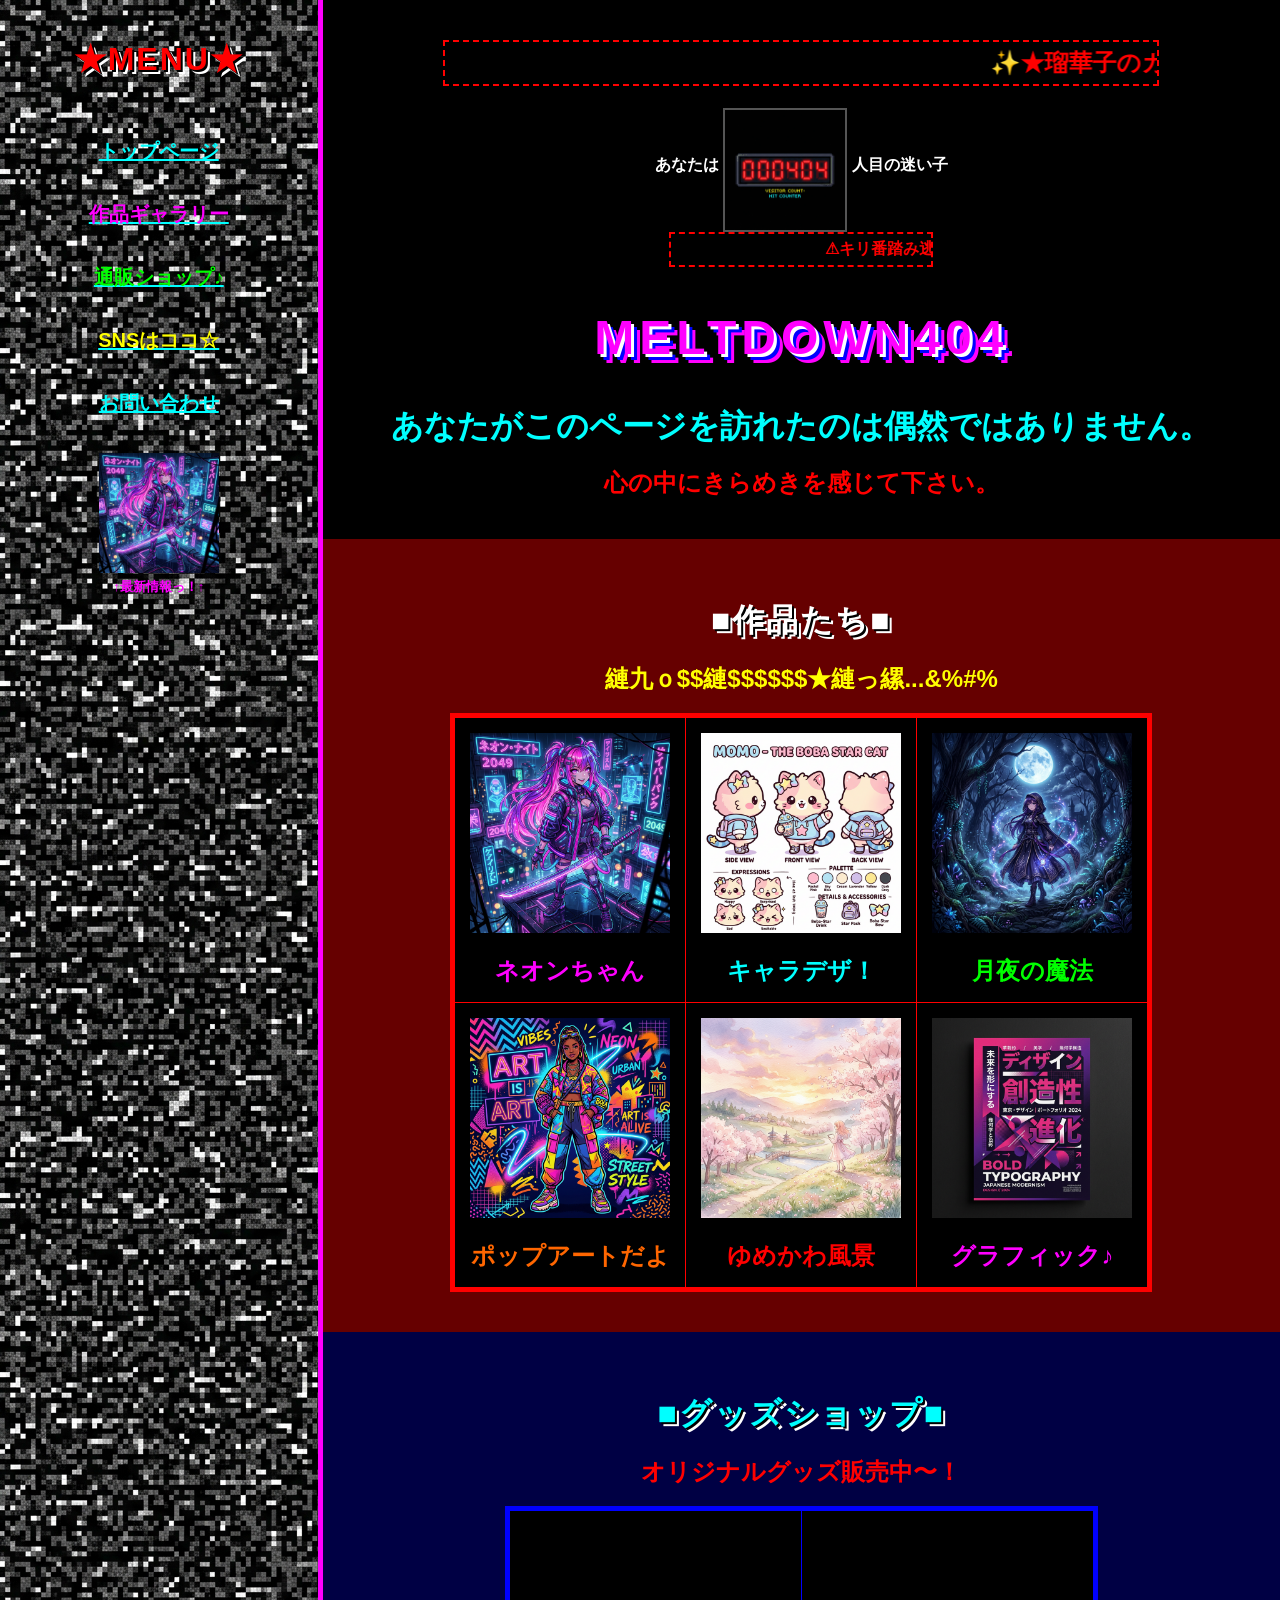
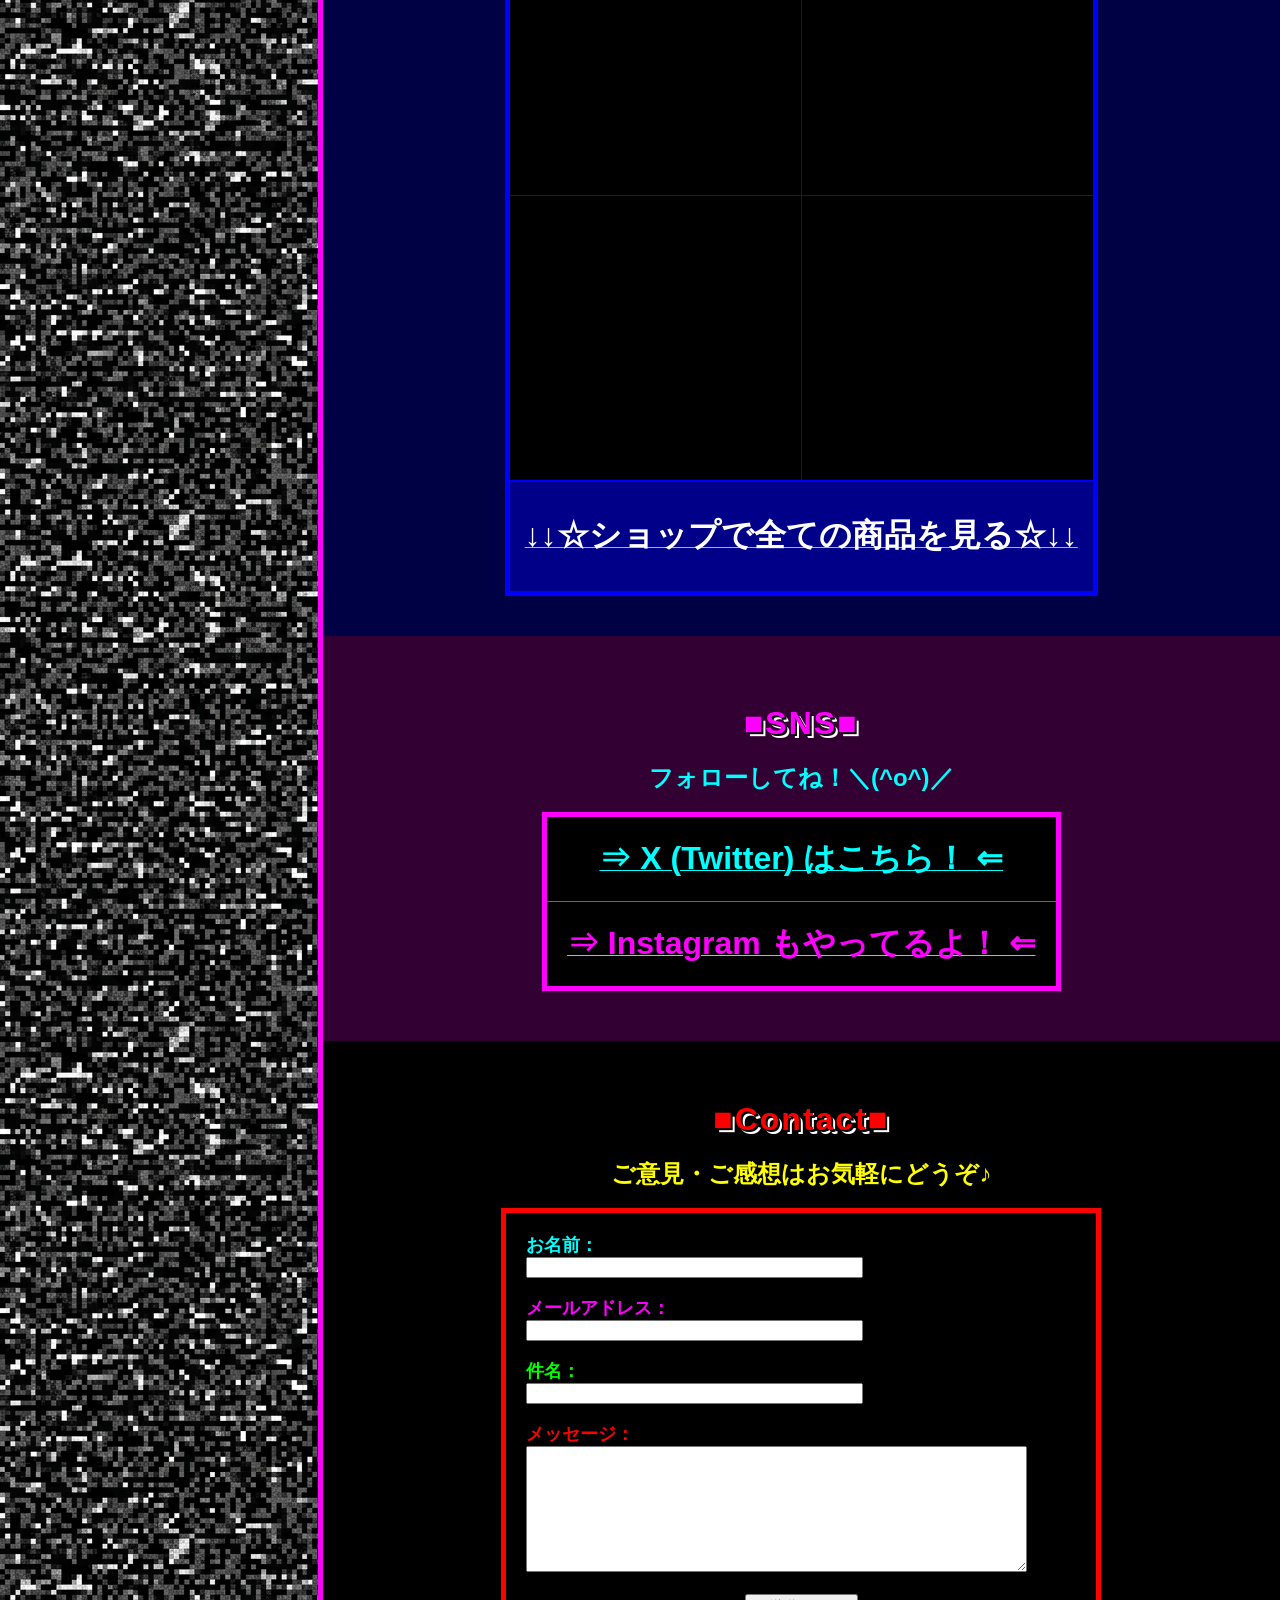
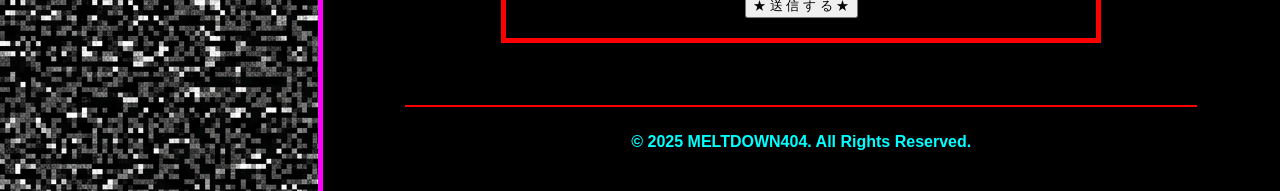
==== index.html @ 91d260fd "Redesign website to 90s retro Lomando style" ====
<!DOCTYPE html>
<html lang="ja">

<head>
    <title>☆MELTDOWN404☆</title>
    <meta charset="UTF-8">
    <link rel="stylesheet" href="styles.css">
</head>
<!-- Basic retro parameters -->

<body text="#ffffff" link="#00ffff" vlink="#ff00ff" alink="#ff0000" bgcolor="#000000">

    <!-- Entire Page Layout Using Table to simulate Frames -->
    <table width="100%" border="0" cellspacing="0" cellpadding="0" style="min-height: 100vh;">
        <tr>
            <!-- ======================= -->
            <!-- LEFT SIDEBAR (MENU) -->
            <!-- ======================= -->
            <td width="25%" valign="top" class="menu-col" align="center" bgcolor="#000000">
                <br>
                <h2>
                    <font color="#ff0000" class="wordart">★MENU★</font>
                </h2>
                <br><br>

                <a href="#top" class="menu-link">
                    <font color="#00ffff">トップページ</font>
                </a><br><br><br>
                <a href="#gallery" class="menu-link">
                    <font color="#ff00ff">作品ギャラリー</font>
                </a><br><br><br>
                <a href="#shop" class="menu-link">
                    <font color="#00ff00">通販ショップ♪</font>
                </a><br><br><br>
                <a href="#sns" class="menu-link">
                    <font color="#ffff00">SNSはココ☆</font>
                </a><br><br><br>
                <a href="#contact" class="menu-link">
                    <font color="#00ffff">お問い合わせ</font>
                </a><br><br><br>

                <img src="images/illust1.png" width="120" alt="Meltdown Profile"><br>
                <font size="2" color="#ff00ff"><b>↑最新情報っ！↑</b></font>
            </td>

            <!-- ======================= -->
            <!-- RIGHT CONTENT AREA -->
            <!-- ======================= -->
            <td width="75%" valign="top" bgcolor="#000000">

                <a name="top"></a>
                <!-- HERO / TOP BLOCK - Dark -->
                <table width="100%" border="0" cellspacing="0" cellpadding="40" bgcolor="#000000">
                    <tr>
                        <td align="center">
                            <marquee width="80%" scrollamount="8">
                                <font size="5" color="#ff0000"><b>✨★瑠華子のカラフルファンシー空間へようこそ〜！ゆっくりしていってねっ♪★✨</b>
                                </font>
                            </marquee>
                            <br><br>
                            <font size="3" color="#ffffff"><b>あなたは</b></font>
                            <img src="images/counter.png" width="120" alt="Hit Counter" align="middle" style="border: 2px solid #555;">
                            <font size="3" color="#ffffff"><b>人目の迷い子</b></font><br>
                            <marquee scrollamount="5" width="250" bgcolor="#000000"><font size="3" color="#ff0000"><b>⚠キリ番踏み逃げ厳禁⚠</b></font></marquee>
                            <br><br>
                            <h1>
                                <font class="wordart-title" color="#ff00ff">MELTDOWN404</font>
                            </h1>
                            <br>
                            <font size="6" color="#00ffff"><b>あなたがこのページを訪れたのは偶然ではありません。</b></font><br><br>
                            <font size="5" color="#ff0000"><b>心の中にきらめきを感じて下さい。</b></font><br>
                        </td>
                    </tr>
                </table>

                <a name="gallery"></a>
                <!-- GALLERY BLOCK - Dark Red -->
                <table width="100%" border="0" cellspacing="0" cellpadding="40" bgcolor="#660000">
                    <tr>
                        <td align="center">
                            <h2>
                                <font class="wordart" color="#ffffff">■作品たち■</font>
                            </h2>
                            <font color="#ffff00" size="5"><b>縺九ｏ$$縺$$$$$$★縺っ縲...&%#%</b></font><br><br>

                            <table border="5" bordercolor="#ff0000" cellpadding="15" cellspacing="0" bgcolor="#000000">
                                <tr>
                                    <td align="center"><img src="images/illust1.png" width="200"
                                            alt="Neon Character"><br><br>
                                        <font color="#ff00ff" size="5"><b>ネオンちゃん</b></font>
                                    </td>
                                    <td align="center"><img src="images/illust2.png" width="200"
                                            alt="Character Design"><br><br>
                                        <font color="#00ffff" size="5"><b>キャラデザ！</b></font>
                                    </td>
                                    <td align="center"><img src="images/illust3.png" width="200"
                                            alt="Moonlit Fantasy"><br><br>
                                        <font color="#00ff00" size="5"><b>月夜の魔法</b></font>
                                    </td>
                                </tr>
                                <tr>
                                    <td align="center"><img src="images/illust4.png" width="200"
                                            alt="Pop Art Design"><br><br>
                                        <font color="#ff6600" size="5"><b>ポップアートだよ</b></font>
                                    </td>
                                    <td align="center"><img src="images/illust5.png" width="200"
                                            alt="Dreamy Landscape"><br><br>
                                        <font color="#ff0000" size="5"><b>ゆめかわ風景</b></font>
                                    </td>
                                    <td align="center"><img src="images/illust6.png" width="200"
                                            alt="Graphic Design"><br><br>
                                        <font color="#ff00ff" size="5"><b>グラフィック♪</b></font>
                                    </td>
                                </tr>
                            </table>
                        </td>
                    </tr>
                </table>

                <a name="shop"></a>
                <!-- SHOP BLOCK - Dark Blue -->
                <table width="100%" border="0" cellspacing="0" cellpadding="40" bgcolor="#000044">
                    <tr>
                        <td align="center">
                            <h2>
                                <font class="wordart" color="#00ffff">■グッズショップ■</font>
                            </h2>
                            <font color="#ff0000" size="5"><b>オリジナルグッズ販売中〜！</b></font><br><br>

                            <table border="5" bordercolor="#0000ff" cellpadding="15" cellspacing="0" bgcolor="#000000">
                                <tr>
                                    <td><iframe frameborder="0" height="250" width="250"
                                            src="https://meltdownchan.base.shop/items/135919585/widget/small"></iframe>
                                    </td>
                                    <td><iframe frameborder="0" height="250" width="250"
                                            src="https://meltdownchan.base.shop/items/135809626/widget/small"></iframe>
                                    </td>
                                </tr>
                                <tr>
                                    <td><iframe frameborder="0" height="250" width="250"
                                            src="https://meltdownchan.base.shop/items/128814641/widget/small"></iframe>
                                    </td>
                                    <td><iframe frameborder="0" height="250" width="250"
                                            src="https://meltdownchan.base.shop/items/128817092/widget/small"></iframe>
                                    </td>
                                </tr>
                                <tr>
                                    <td colspan="2" align="center" bgcolor="#000088"><br><a
                                            href="https://meltdownchan.base.shop/" target="_blank">
                                            <font size="6" color="#ffffff"><b>↓↓☆ショップで全ての商品を見る☆↓↓</b></font>
                                        </a><br><br></td>
                                </tr>
                            </table>
                        </td>
                    </tr>
                </table>

                <a name="sns"></a>
                <!-- SNS BLOCK - Dark Purple -->
                <table width="100%" border="0" cellspacing="0" cellpadding="50" bgcolor="#330033">
                    <tr>
                        <td align="center">
                            <h2>
                                <font class="wordart" color="#ff00ff">■SNS■</font>
                            </h2>
                            <font color="#00ffff" size="5"><b>フォローしてね！＼(^o^)／</b></font><br><br>
                            <table border="5" bordercolor="#ff00ff" cellpadding="20" cellspacing="0" bgcolor="#000000">
                                <tr>
                                    <td align="center">
                                        <a href="https://x.com/si_si_si_4444" target="_blank">
                                            <font size="6" color="#00ffff"><b>⇒ X (Twitter) はこちら！ ⇐</b></font>
                                        </a>
                                    </td>
                                </tr>
                                <tr>
                                    <td align="center">
                                        <a href="https://www.instagram.com/meltdown_404?igsh=ZHgybmJ6dm00cTVt&utm_source=qr"
                                            target="_blank">
                                            <font size="6" color="#ff00ff"><b>⇒ Instagram もやってるよ！ ⇐</b></font>
                                        </a>
                                    </td>
                                </tr>
                            </table>
                        </td>
                    </tr>
                </table>

                <a name="contact"></a>
                <!-- CONTACT BLOCK - Black -->
                <table width="100%" border="0" cellspacing="0" cellpadding="40" bgcolor="#000000">
                    <tr>
                        <td align="center">
                            <h2>
                                <font class="wordart" color="#ff0000">■Contact■</font>
                            </h2>
                            <font color="#ffff00" size="5"><b>ご意見・ご感想はお気軽にどうぞ♪</b></font><br><br>

                            <table border="5" bordercolor="#ff0000" cellpadding="20" cellspacing="0" bgcolor="#000000"
                                width="600">
                                <tr>
                                    <td align="left">
                                        <form action="https://formsubmit.co/sijimi19990411@gmail.com" method="POST">
                                            <input type="hidden" name="_subject" value="【ポートフォリオサイト】お問い合わせ">
                                            <input type="hidden" name="_captcha" value="true">
                                            <font color="#00ffff" size="4"><b>お名前：</b></font><br><input type="text"
                                                name="name" size="40" required><br><br>
                                            <font color="#ff00ff" size="4"><b>メールアドレス：</b></font><br><input type="email"
                                                name="email" size="40" required><br><br>
                                            <font color="#00ff00" size="4"><b>件名：</b></font><br><input type="text"
                                                name="subject" size="40"><br><br>
                                            <font color="#ff0000" size="4"><b>メッセージ：</b></font><br><textarea
                                                name="message" rows="8" cols="60" required></textarea><br><br>
                                            <center><input type="submit" value="★ 送 信 す る ★"></center>
                                        </form>
                                    </td>
                                </tr>
                            </table>
                            <br><br><br>
                            <hr width="90%" color="#ff0000">
                            <br>
                            <font size="3" color="#00ffff"><b>&copy; 2025 MELTDOWN404. All Rights Reserved.</b></font>
                        </td>
                    </tr>
                </table>

            </td>
        </tr>
    </table>
    <script src="script.js"></script>
</body>

</html>
---- styles.css ----
/* 90s Dark & Chaotic Stylesheet */
body {
    font-family: "ＭＳ Ｐゴシック", "MS PGothic", "Osaka", sans-serif;
    margin: 0;
    padding: 0;
}

a:link { color: #00ffff; text-decoration: underline; }
a:visited { color: #ff00ff; text-decoration: underline; }
a:active { color: #ff0000; text-decoration: underline; }

/* Left Sidebar Menu Background */
.menu-col {
    background-image: url('images/bg.png'); /* Patterned background */
    background-repeat: repeat;
    border-right: 5px solid #ff00ff;
}

.menu-link {
    text-decoration: none; 
    font-size: 20px;
    font-weight: bold;
}

.menu-link:hover {
    color: #ff0000 !important;
    background-color: #ffffff; /* Contrast hover */
}

/* Simulated WordArt / 3D Text (modified for dark bg) */
.wordart {
    font-size: 32px;
    font-weight: bold;
    text-shadow: 2px 2px 0px #000000, 4px 4px 0px #ffffff;
    letter-spacing: 2px;
}

.wordart-title {
    font-size: 48px;
    font-weight: bold;
    text-shadow: 3px 3px 0px #ffffff, 6px 6px 0px #0000ff, 9px 9px 0px #ff00ff;
    letter-spacing: 5px;
}

/* General Tables */
table {
    border-collapse: collapse;
}

/* Ensure images don't completely overflow but still look clunky */
img {
    max-width: 300px;
    border: 0;
}

/* Marquee styling */
marquee {
    background-color: #000000;
    border: 2px dashed #ff0000;
    padding: 5px;
}
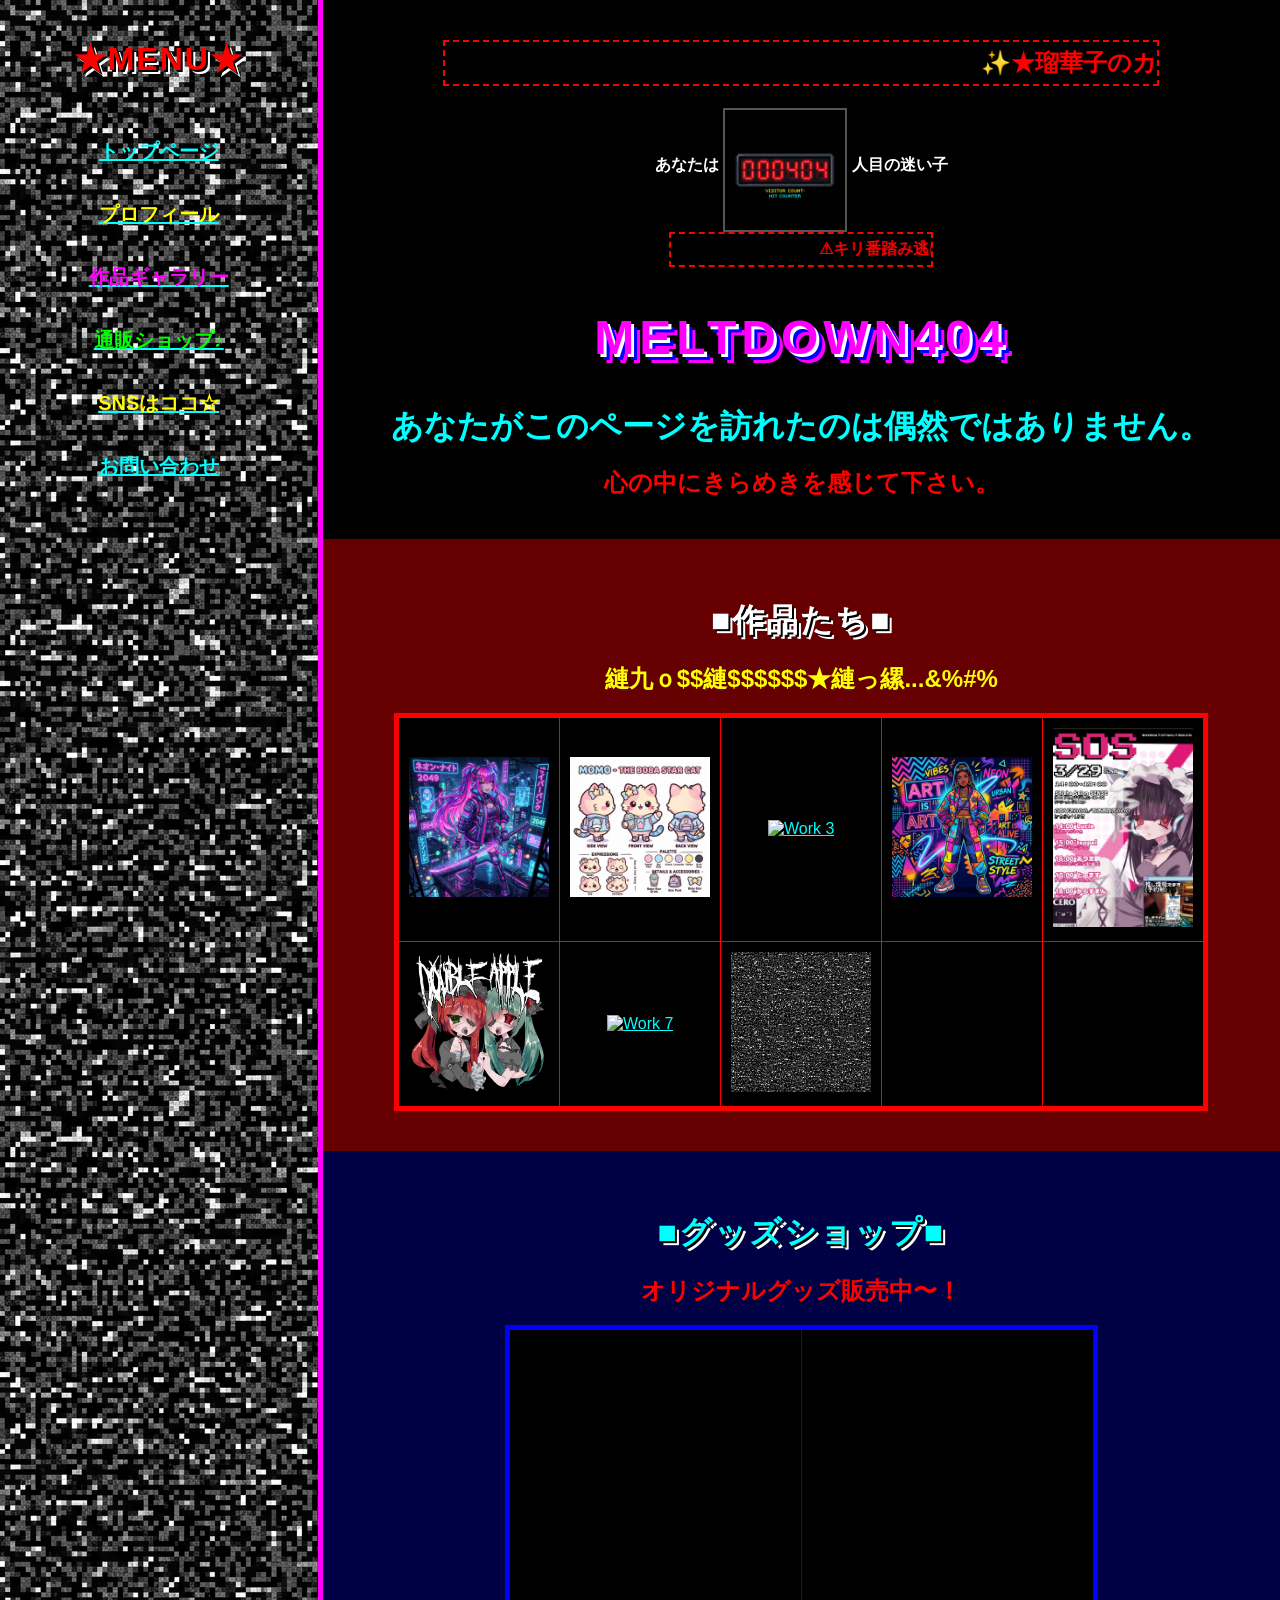
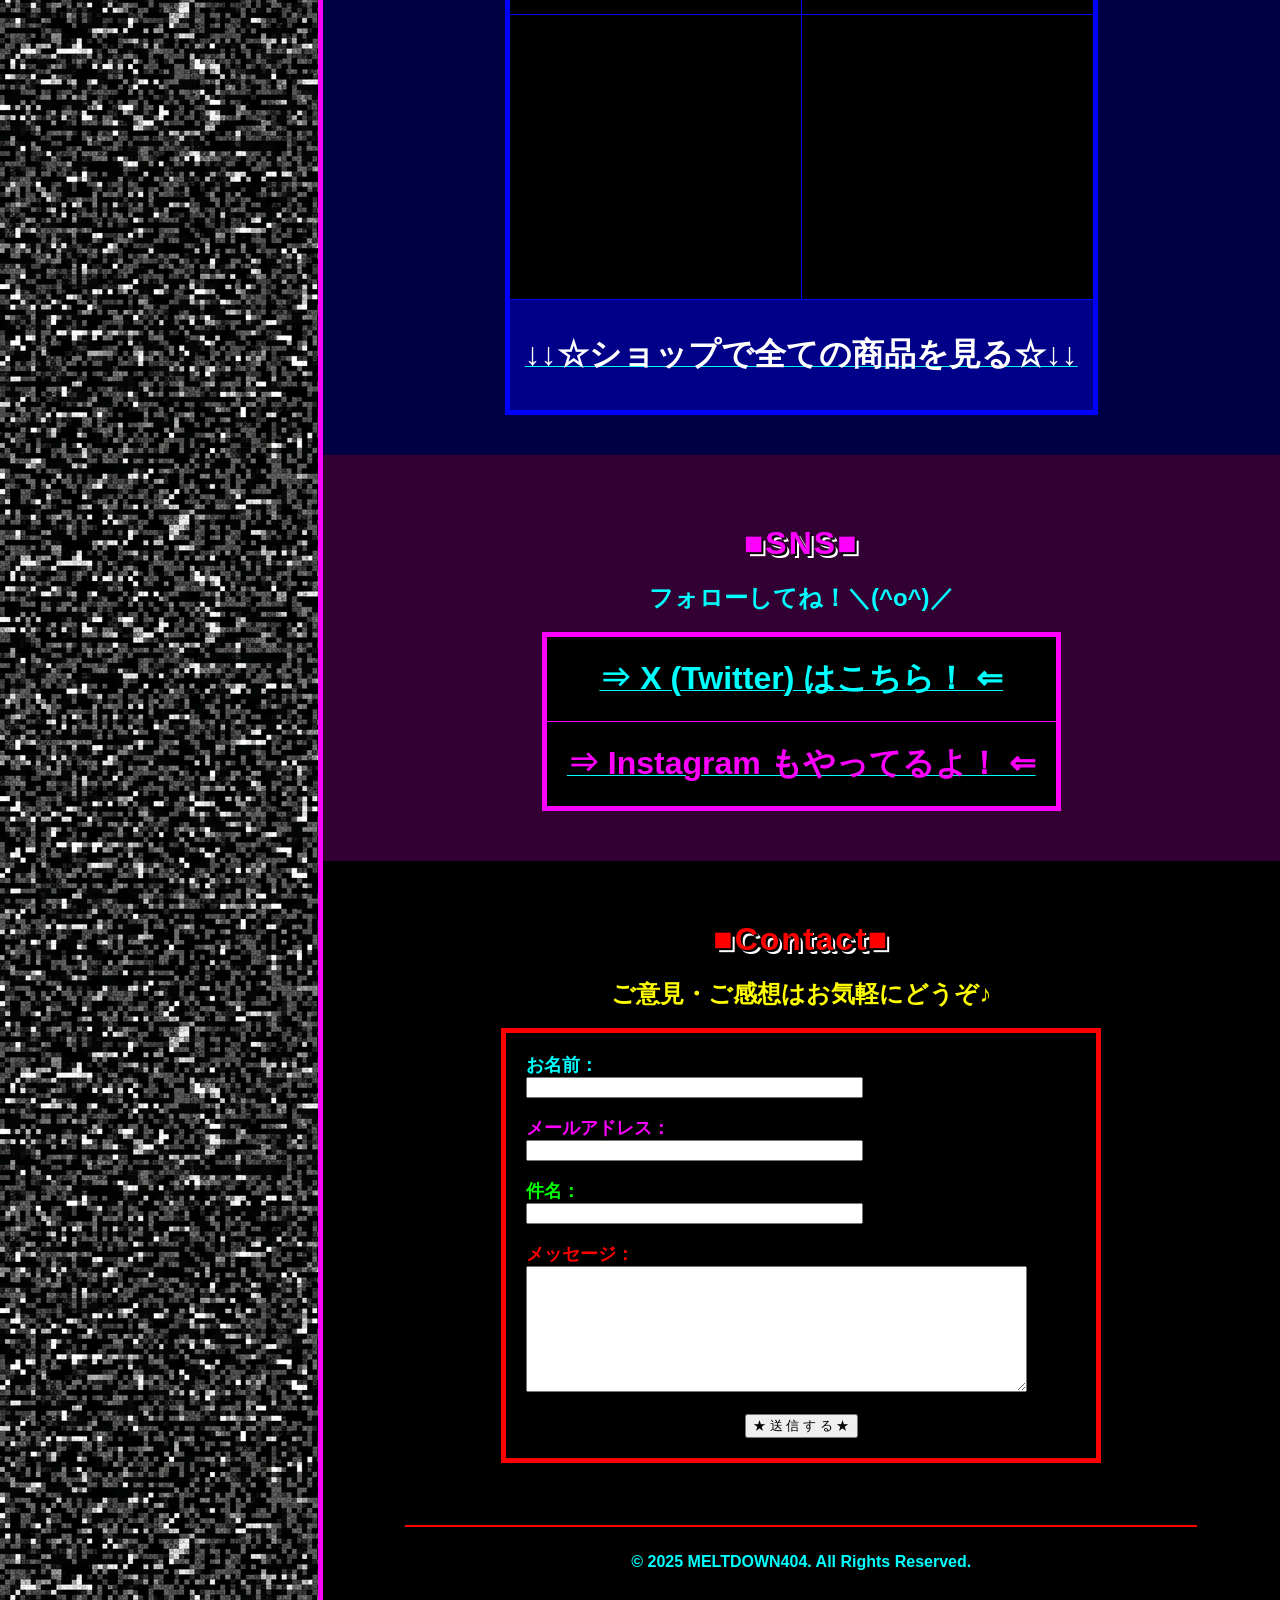
==== commit 4bf3bbf7: "Redesign portfolio to retro style, add profile page, and update gallery images" ====
--- a/index.html
+++ b/index.html
@@ -26,6 +26,9 @@
                 <a href="#top" class="menu-link">
                     <font color="#00ffff">トップページ</font>
                 </a><br><br><br>
+                <a href="profile.html" class="menu-link">
+                    <font color="#ffff00">プロフィール</font>
+                </a><br><br><br>
                 <a href="#gallery" class="menu-link">
                     <font color="#ff00ff">作品ギャラリー</font>
                 </a><br><br><br>
@@ -39,8 +42,7 @@
                     <font color="#00ffff">お問い合わせ</font>
                 </a><br><br><br>
 
-                <img src="images/illust1.png" width="120" alt="Meltdown Profile"><br>
-                <font size="2" color="#ff00ff"><b>↑最新情報っ！↑</b></font>
+                <!-- 最新情報は削除されました -->
             </td>
 
             <!-- ======================= -->
@@ -83,34 +85,52 @@
                             </h2>
                             <font color="#ffff00" size="5"><b>縺九ｏ$$縺$$$$$$★縺っ縲...&%#%</b></font><br><br>
 
-                            <table border="5" bordercolor="#ff0000" cellpadding="15" cellspacing="0" bgcolor="#000000">
-                                <tr>
-                                    <td align="center"><img src="images/illust1.png" width="200"
-                                            alt="Neon Character"><br><br>
-                                        <font color="#ff00ff" size="5"><b>ネオンちゃん</b></font>
-                                    </td>
-                                    <td align="center"><img src="images/illust2.png" width="200"
-                                            alt="Character Design"><br><br>
-                                        <font color="#00ffff" size="5"><b>キャラデザ！</b></font>
-                                    </td>
-                                    <td align="center"><img src="images/illust3.png" width="200"
-                                            alt="Moonlit Fantasy"><br><br>
-                                        <font color="#00ff00" size="5"><b>月夜の魔法</b></font>
-                                    </td>
-                                </tr>
-                                <tr>
-                                    <td align="center"><img src="images/illust4.png" width="200"
-                                            alt="Pop Art Design"><br><br>
-                                        <font color="#ff6600" size="5"><b>ポップアートだよ</b></font>
-                                    </td>
-                                    <td align="center"><img src="images/illust5.png" width="200"
-                                            alt="Dreamy Landscape"><br><br>
-                                        <font color="#ff0000" size="5"><b>ゆめかわ風景</b></font>
-                                    </td>
-                                    <td align="center"><img src="images/illust6.png" width="200"
-                                            alt="Graphic Design"><br><br>
-                                        <font color="#ff00ff" size="5"><b>グラフィック♪</b></font>
-                                    </td>
+                            <table border="5" bordercolor="#ff0000" cellpadding="10" cellspacing="5" bgcolor="#000000">
+                                <tr>
+                                    <td align="center" bgcolor="#000000">
+                                        <a href="images/illust1.png" target="_blank">
+                                            <img src="images/illust1.png" width="140" alt="Work 1">
+                                        </a>
+                                    </td>
+                                    <td align="center" bgcolor="#000000">
+                                        <a href="images/illust2.png" target="_blank">
+                                            <img src="images/illust2.png" width="140" alt="Work 2">
+                                        </a>
+                                    </td>
+                                    <td align="center" bgcolor="#000000">
+                                        <a href="images/illust3.PNG" target="_blank">
+                                            <img src="images/illust3.PNG" width="140" alt="Work 3">
+                                        </a>
+                                    </td>
+                                    <td align="center" bgcolor="#000000">
+                                        <a href="images/illust4.png" target="_blank">
+                                            <img src="images/illust4.png" width="140" alt="Work 4">
+                                        </a>
+                                    </td>
+                                    <td align="center" bgcolor="#000000">
+                                        <a href="images/illust5.png" target="_blank">
+                                            <img src="images/illust5.png" width="140" alt="Work 5">
+                                        </a>
+                                    </td>
+                                </tr>
+                                <tr>
+                                    <td align="center" bgcolor="#000000">
+                                        <a href="images/illust6.jpg" target="_blank">
+                                            <img src="images/illust6.jpg" width="140" alt="Work 6">
+                                        </a>
+                                    </td>
+                                    <td align="center" bgcolor="#000000">
+                                        <a href="images/s.png" target="_blank">
+                                            <img src="images/s.png" width="140" alt="Work 7">
+                                        </a>
+                                    </td>
+                                    <td align="center" bgcolor="#000000">
+                                        <a href="images/ooo.png" target="_blank">
+                                            <img src="images/ooo.png" width="140" alt="Work 8">
+                                        </a>
+                                    </td>
+                                    <td align="center" bgcolor="#000000"></td>
+                                    <td align="center" bgcolor="#000000"></td>
                                 </tr>
                             </table>
                         </td>
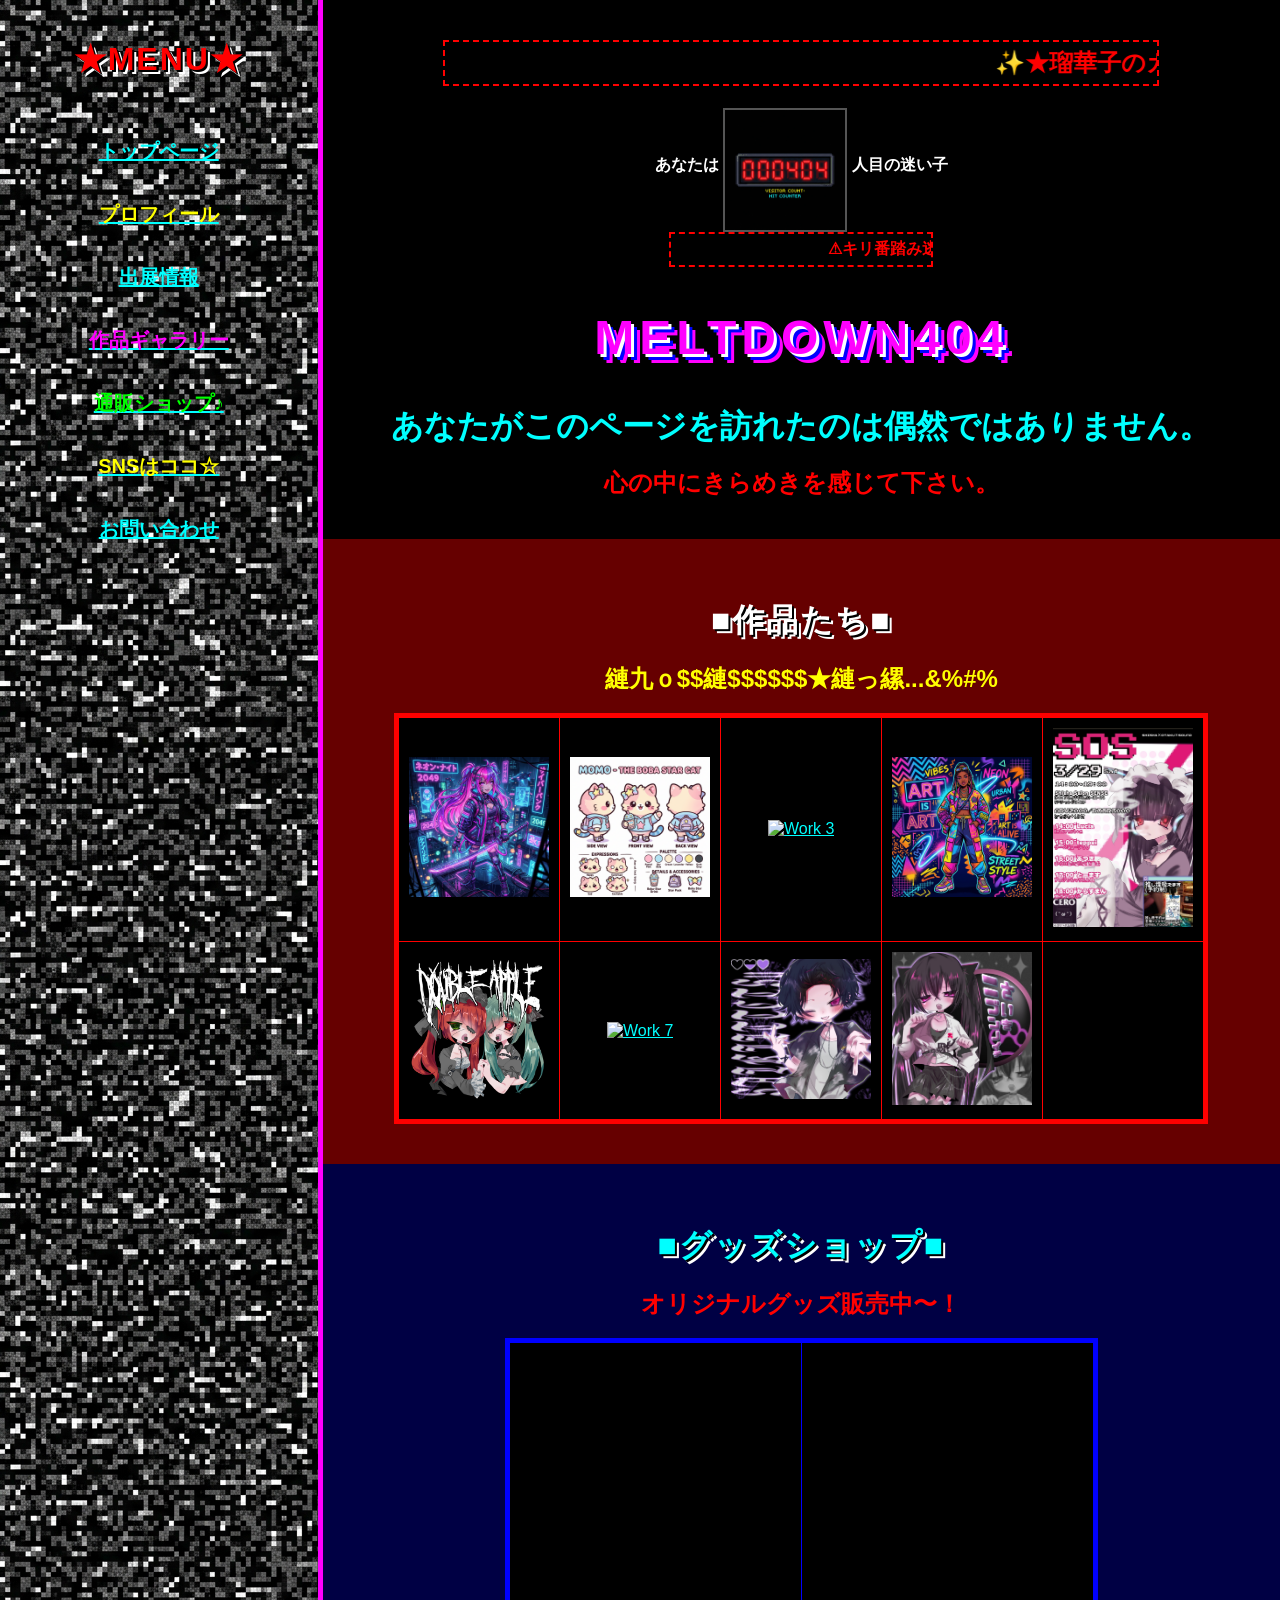
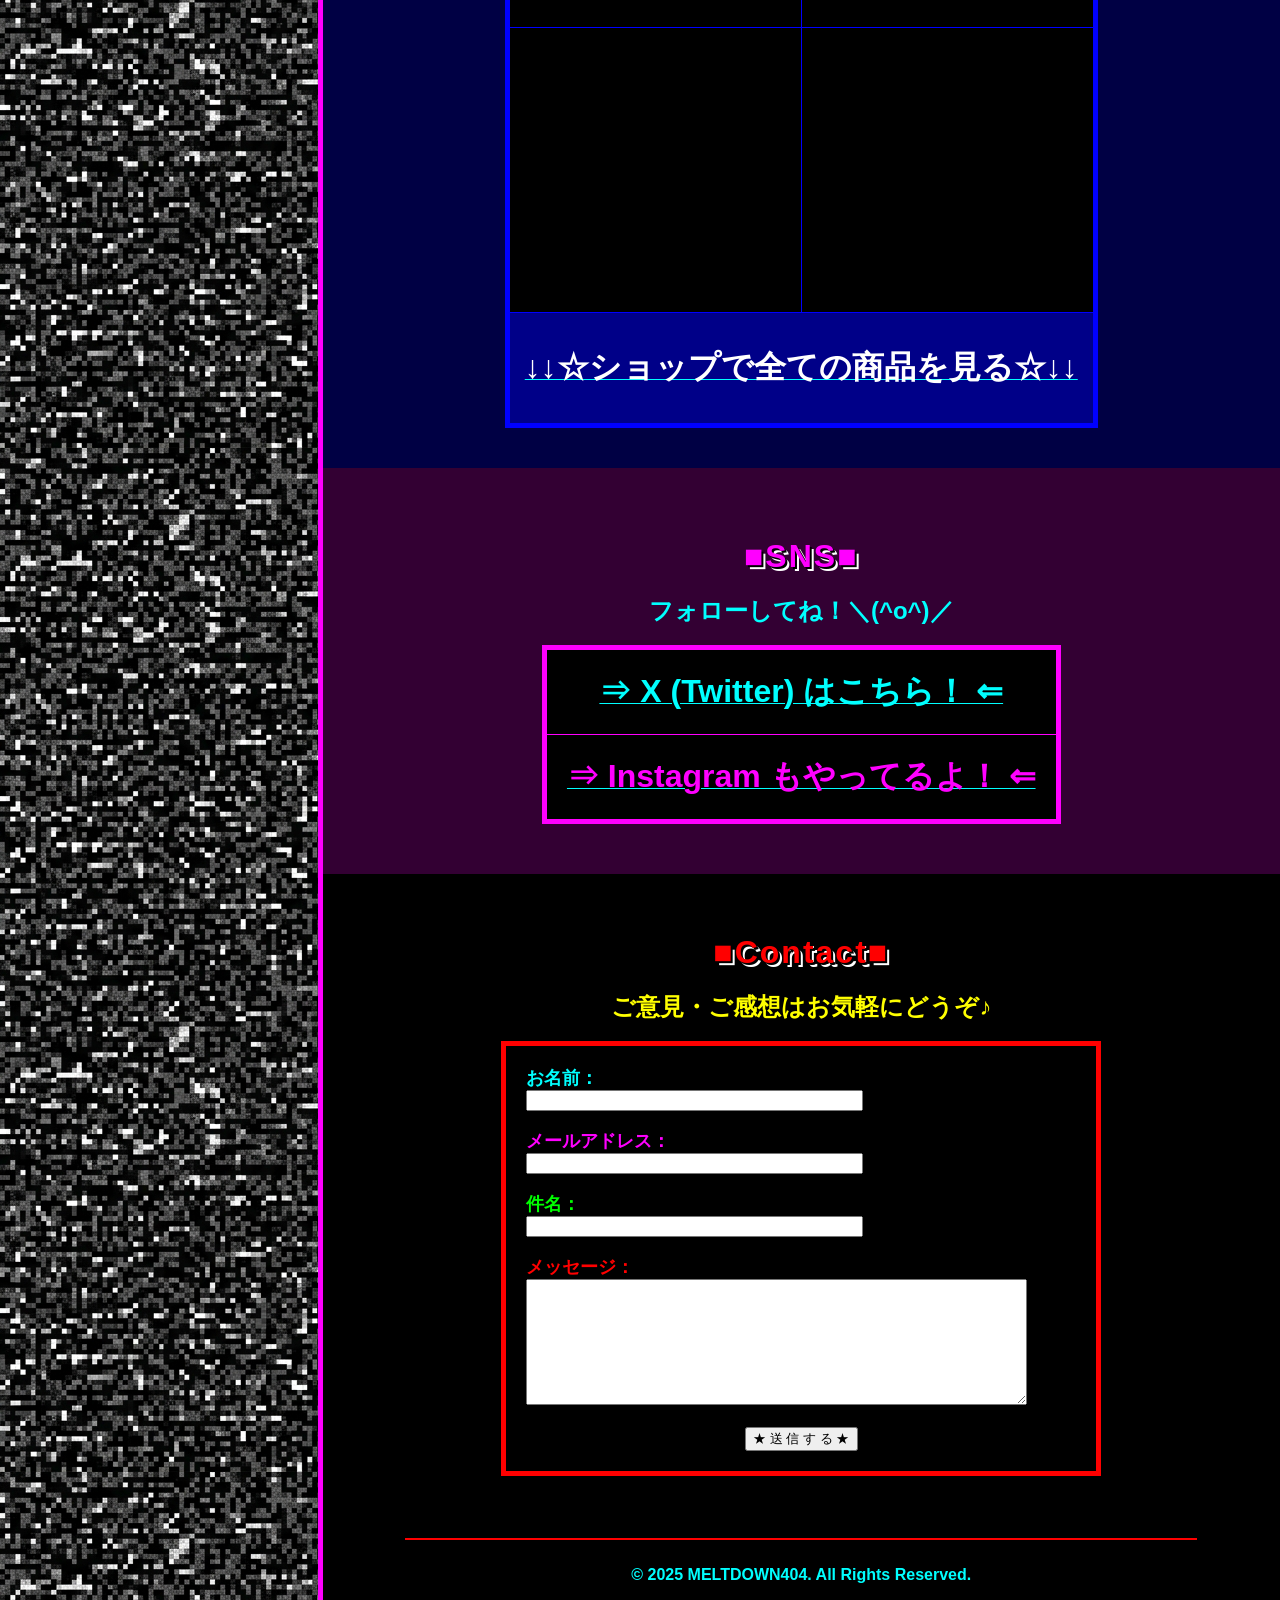
==== commit 89afd6a0: "Update profile intro, add exhibition page, and update gallery with ooo, illust6, illust7" ====
--- a/index.html
+++ b/index.html
@@ -28,6 +28,9 @@
                 </a><br><br><br>
                 <a href="profile.html" class="menu-link">
                     <font color="#ffff00">プロフィール</font>
+                </a><br><br><br>
+                <a href="event.html" class="menu-link">
+                    <font color="#00ffff">出展情報</font>
                 </a><br><br><br>
                 <a href="#gallery" class="menu-link">
                     <font color="#ff00ff">作品ギャラリー</font>
@@ -125,11 +128,15 @@
                                         </a>
                                     </td>
                                     <td align="center" bgcolor="#000000">
-                                        <a href="images/ooo.png" target="_blank">
-                                            <img src="images/ooo.png" width="140" alt="Work 8">
-                                        </a>
-                                    </td>
-                                    <td align="center" bgcolor="#000000"></td>
+                                        <a href="images/ooo.jpg" target="_blank">
+                                            <img src="images/ooo.jpg" width="140" alt="Work 8">
+                                        </a>
+                                    </td>
+                                    <td align="center" bgcolor="#000000">
+                                        <a href="images/illust7.jpg" target="_blank">
+                                            <img src="images/illust7.jpg" width="140" alt="Work 9">
+                                        </a>
+                                    </td>
                                     <td align="center" bgcolor="#000000"></td>
                                 </tr>
                             </table>
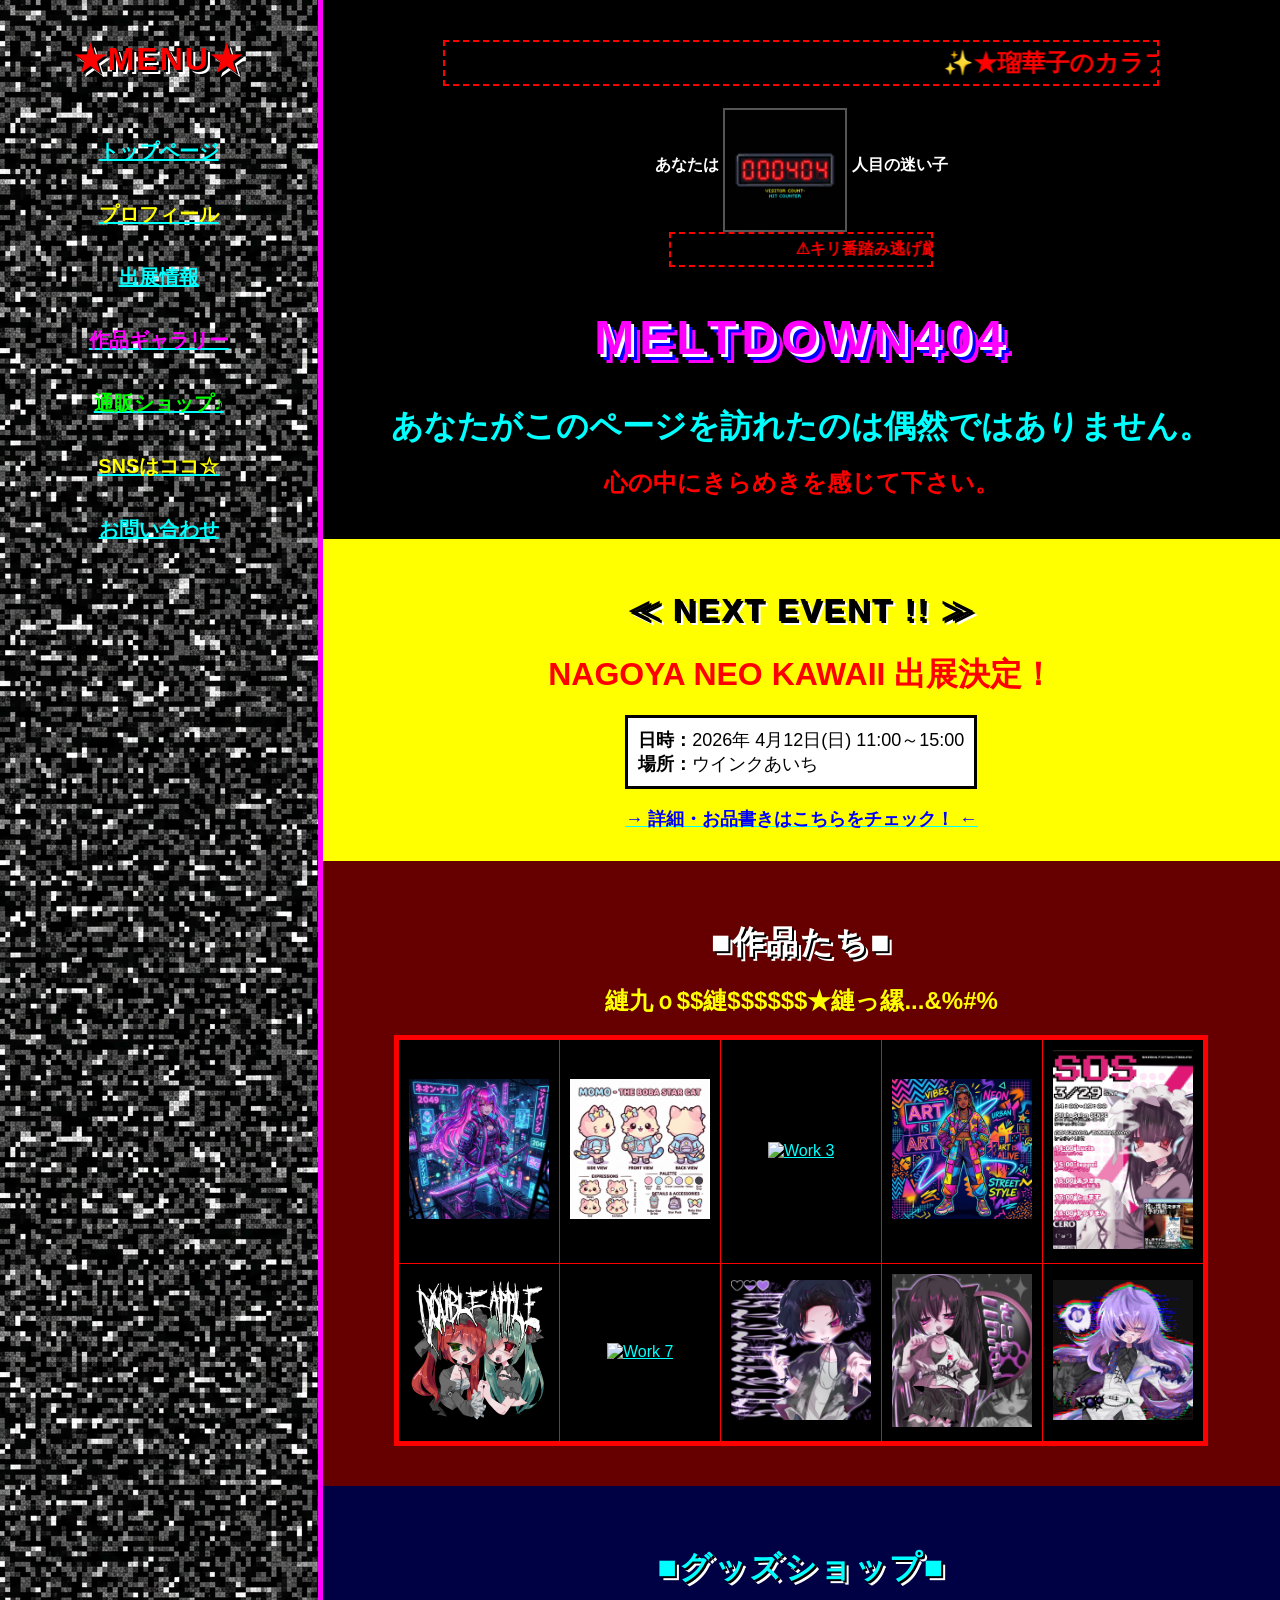
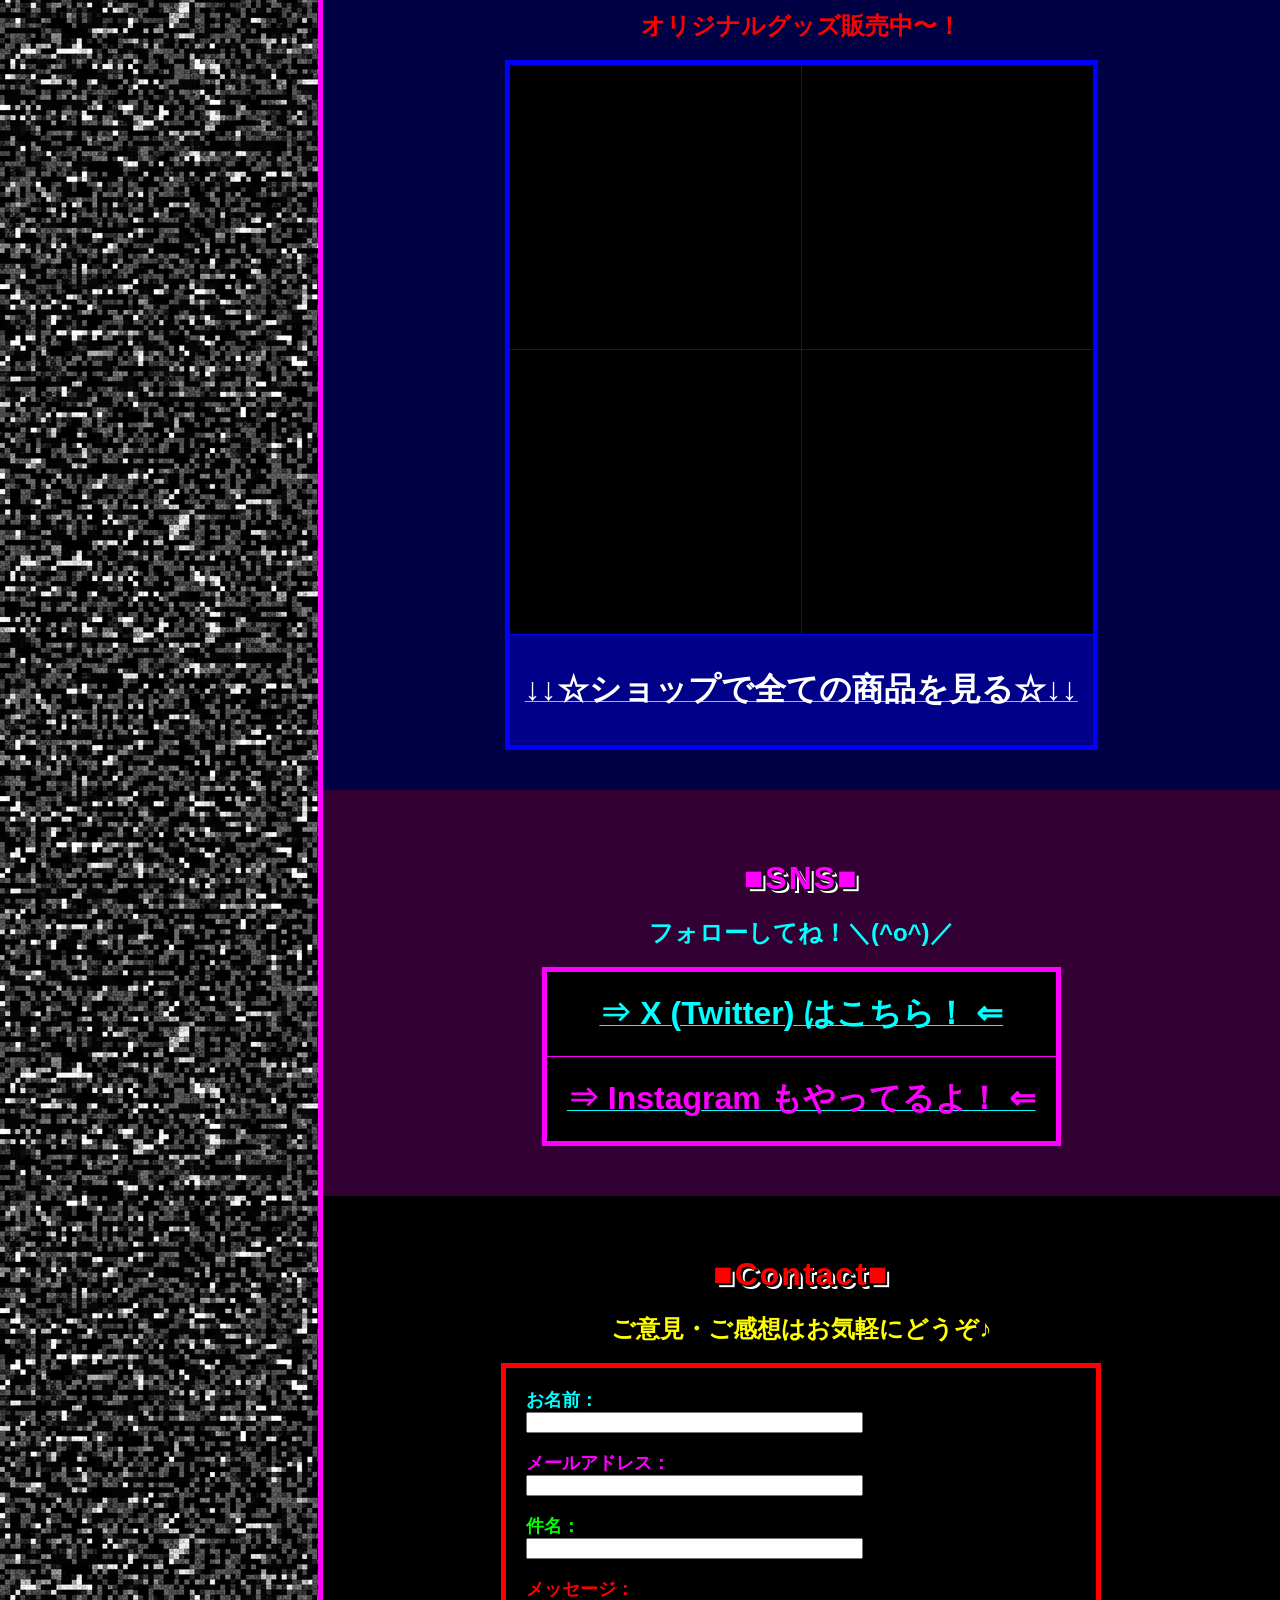
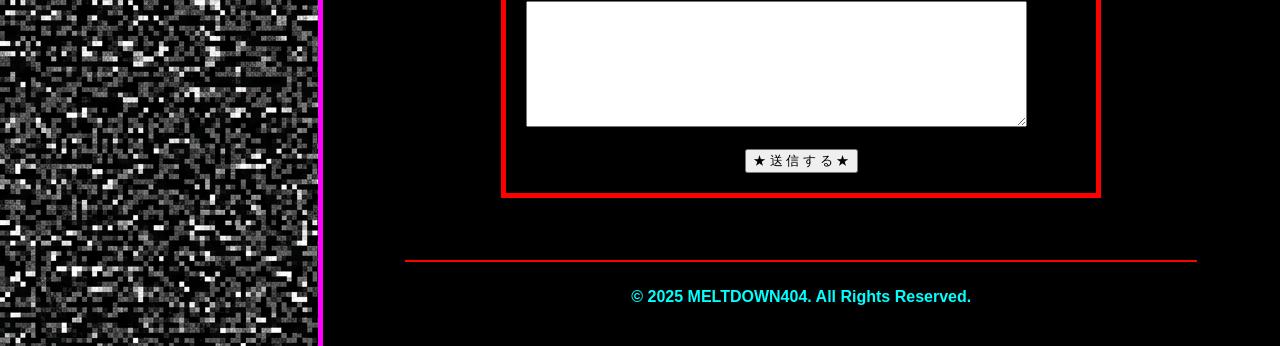
==== commit 4ad1fd0e: "Update gallery with illust8, add event info to index, and update event page with image and link" ====
--- a/index.html
+++ b/index.html
@@ -77,6 +77,29 @@
                         </td>
                     </tr>
                 </table>
+                
+                <a name="event"></a>
+                <!-- NEXT EVENT BLOCK - Yellow/Warning Style -->
+                <table width="100%" border="0" cellspacing="0" cellpadding="30" bgcolor="#ffff00">
+                    <tr>
+                        <td align="center">
+                            <h2><font class="wordart" color="#000000">≪ NEXT EVENT !! ≫</font></h2>
+                            <font color="#ff0000" size="6"><b>NAGOYA NEO KAWAII 出展決定！</b></font><br><br>
+                            <table border="3" bordercolor="#000000" cellpadding="10" cellspacing="0" bgcolor="#ffffff">
+                                <tr>
+                                    <td>
+                                        <font color="#000000" size="4">
+                                            <b>日時：</b>2026年 4月12日(日) 11:00～15:00<br>
+                                            <b>場所：</b>ウインクあいち
+                                        </font>
+                                    </td>
+                                </tr>
+                            </table>
+                            <br>
+                            <a href="event.html"><font size="4" color="#0000ff"><b>→ 詳細・お品書きはこちらをチェック！ ←</b></font></a>
+                        </td>
+                    </tr>
+                </table>
 
                 <a name="gallery"></a>
                 <!-- GALLERY BLOCK - Dark Red -->
@@ -137,7 +160,11 @@
                                             <img src="images/illust7.jpg" width="140" alt="Work 9">
                                         </a>
                                     </td>
-                                    <td align="center" bgcolor="#000000"></td>
+                                    <td align="center" bgcolor="#000000">
+                                        <a href="images/illust8.jpg" target="_blank">
+                                            <img src="images/illust8.jpg" width="140" alt="Work 10">
+                                        </a>
+                                    </td>
                                 </tr>
                             </table>
                         </td>
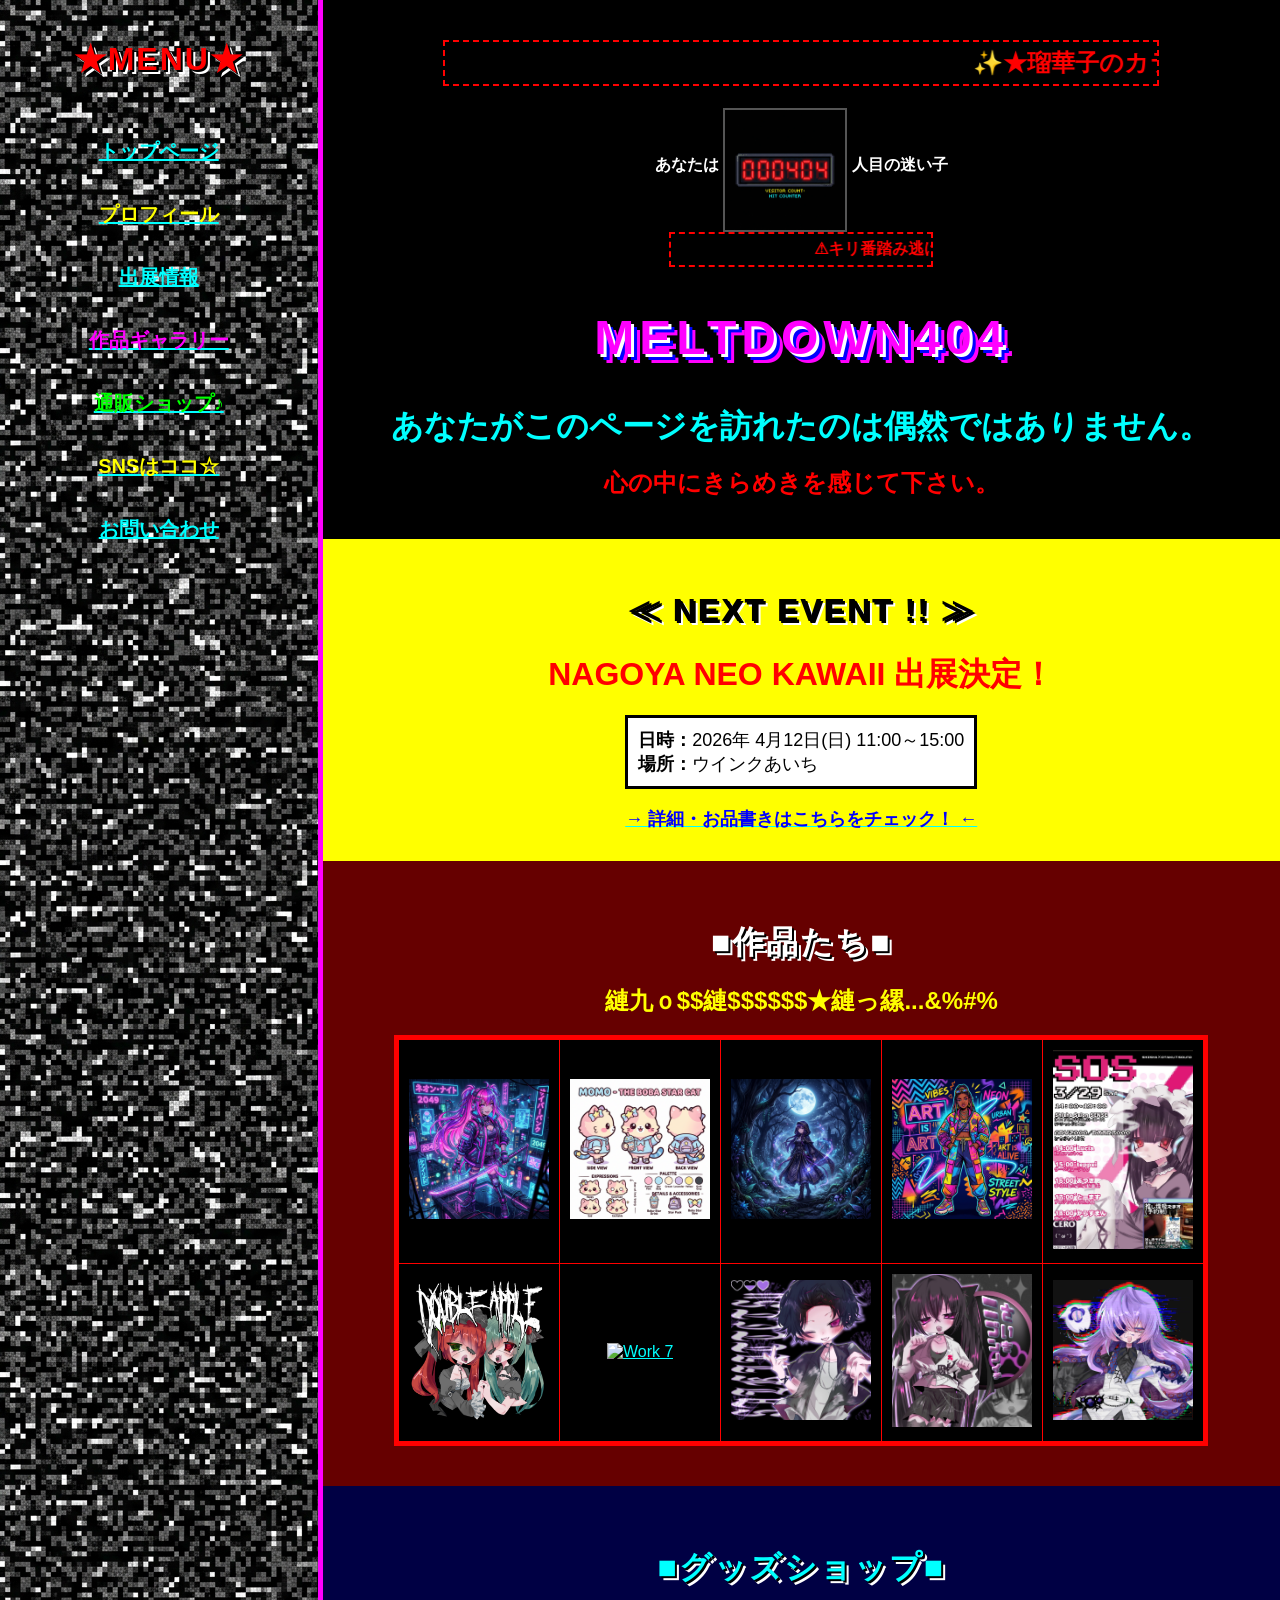
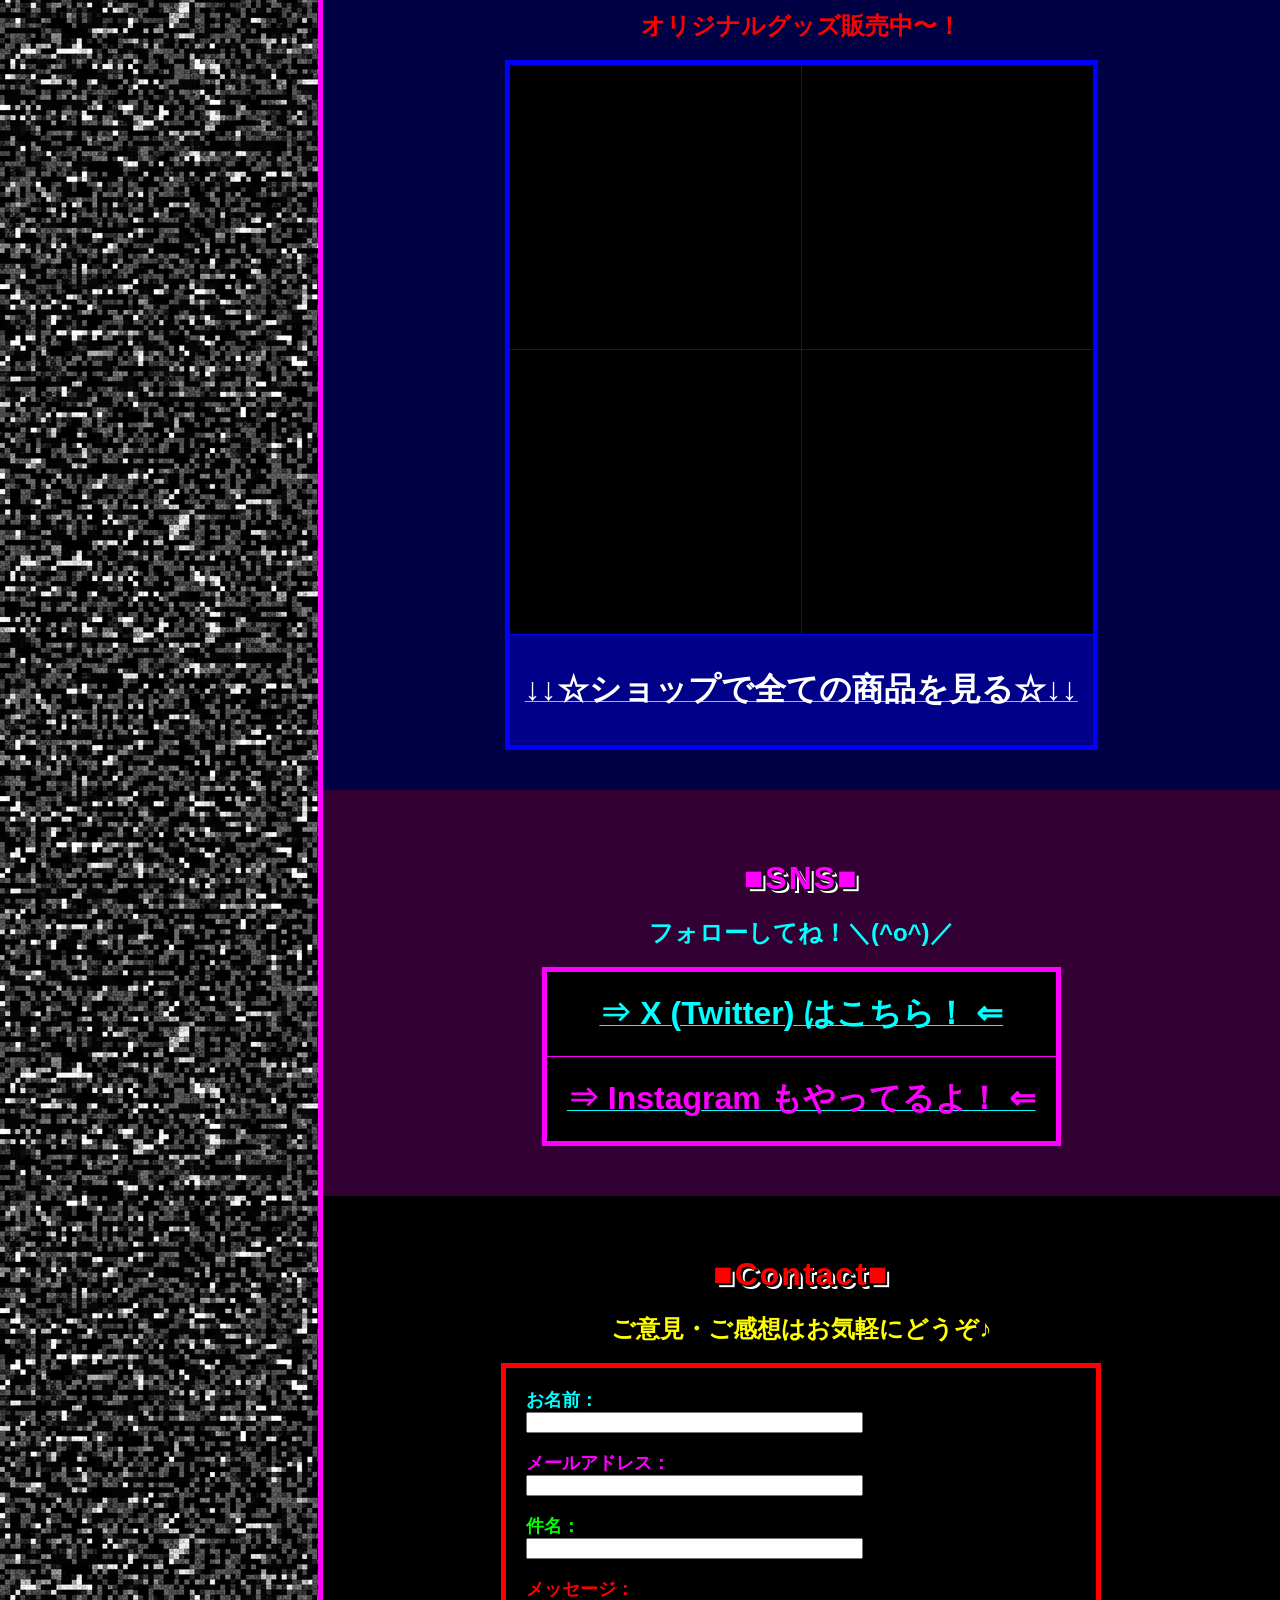
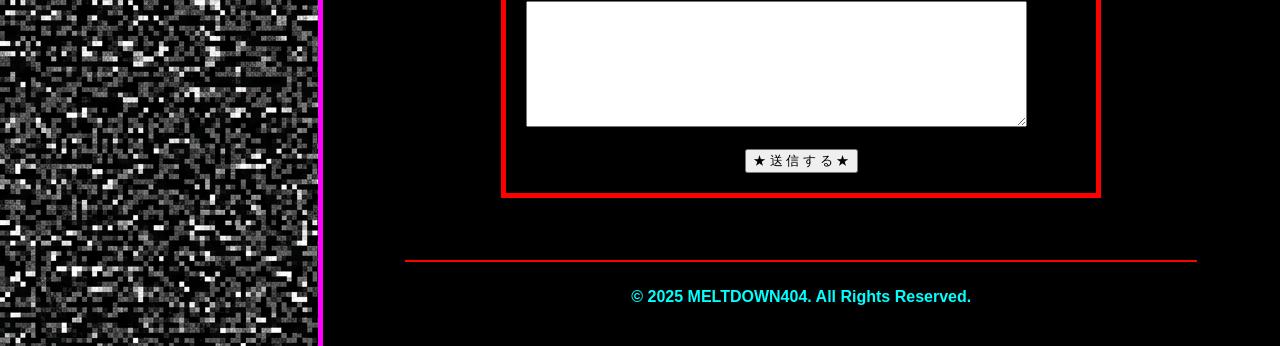
==== commit 565fea3a: "Fix case sensitivity for illust3.png" ====
--- a/index.html
+++ b/index.html
@@ -124,8 +124,8 @@
                                         </a>
                                     </td>
                                     <td align="center" bgcolor="#000000">
-                                        <a href="images/illust3.PNG" target="_blank">
-                                            <img src="images/illust3.PNG" width="140" alt="Work 3">
+                                        <a href="images/illust3.png" target="_blank">
+                                            <img src="images/illust3.png" width="140" alt="Work 3">
                                         </a>
                                     </td>
                                     <td align="center" bgcolor="#000000">
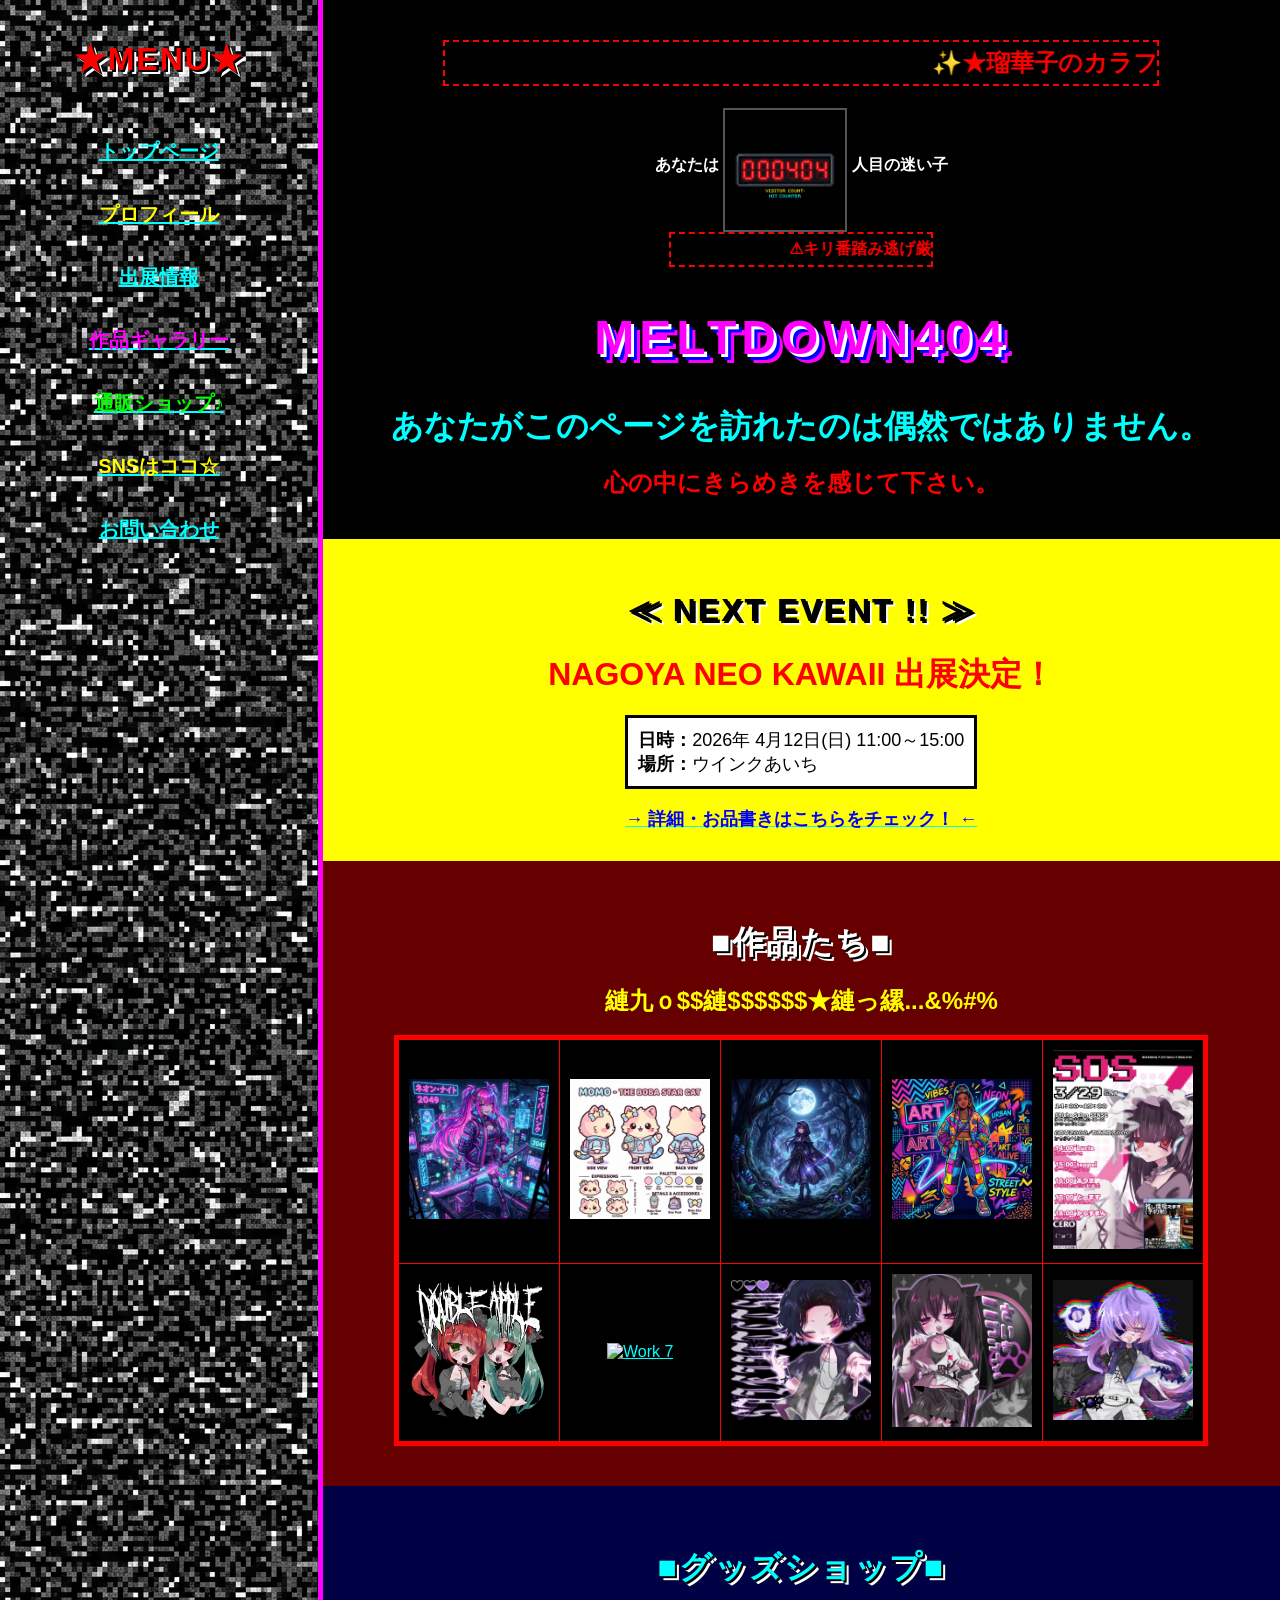
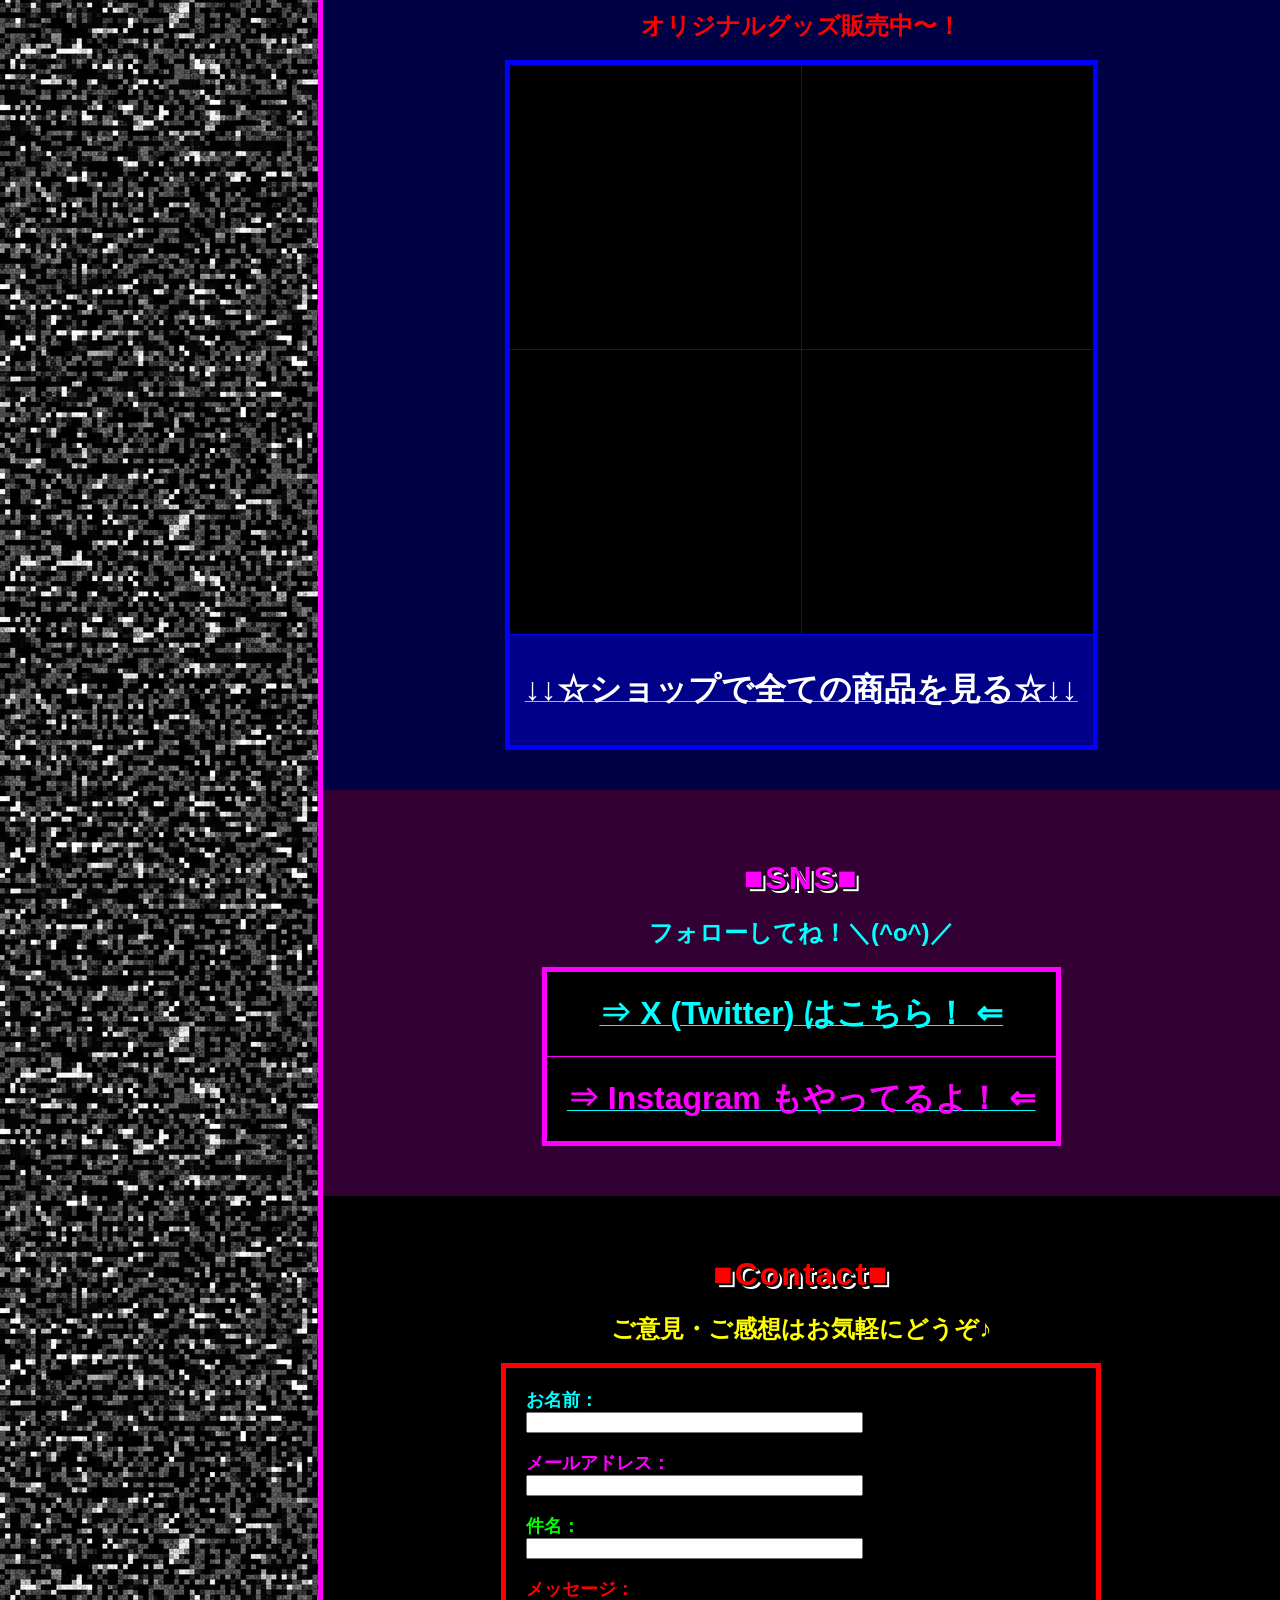
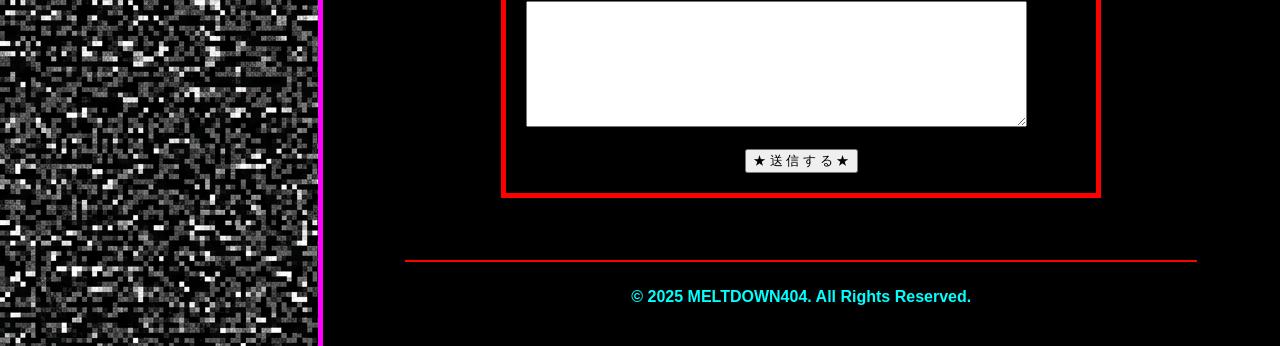
==== commit 62ca1886: "Enable mobile responsiveness with viewport meta and stacking layout" ====
--- a/index.html
+++ b/index.html
@@ -4,6 +4,7 @@
 <head>
     <title>☆MELTDOWN404☆</title>
     <meta charset="UTF-8">
+    <meta name="viewport" content="width=device-width, initial-scale=1.0">
     <link rel="stylesheet" href="styles.css">
 </head>
 <!-- Basic retro parameters -->
--- a/styles.css
+++ b/styles.css
@@ -50,6 +50,7 @@
 /* Ensure images don't completely overflow but still look clunky */
 img {
     max-width: 300px;
+    height: auto;
     border: 0;
 }
 
@@ -59,3 +60,44 @@
     border: 2px dashed #ff0000;
     padding: 5px;
 }
+
+/* Responsive Styles for Smartphones */
+@media screen and (max-width: 768px) {
+    /* Stack the sidebar and main content */
+    table, tr, td {
+        display: block !important;
+        width: 100% !important;
+        box-sizing: border-box;
+    }
+    
+    .menu-col {
+        border-right: none !important;
+        border-bottom: 5px solid #ff00ff;
+        padding-bottom: 20px;
+    }
+    
+    /* Make images fit the screen */
+    img {
+        max-width: 100% !important;
+        height: auto !important;
+    }
+    
+    /* Adjust WordArt sizes for small screens */
+    .wordart-title {
+        font-size: 32px !important;
+        letter-spacing: 2px !important;
+    }
+    
+    .wordart {
+        font-size: 24px !important;
+    }
+
+    /* Padding adjustments for mobile */
+    td {
+        padding: 20px !important;
+    }
+    
+    marquee {
+        width: 100% !important;
+    }
+}
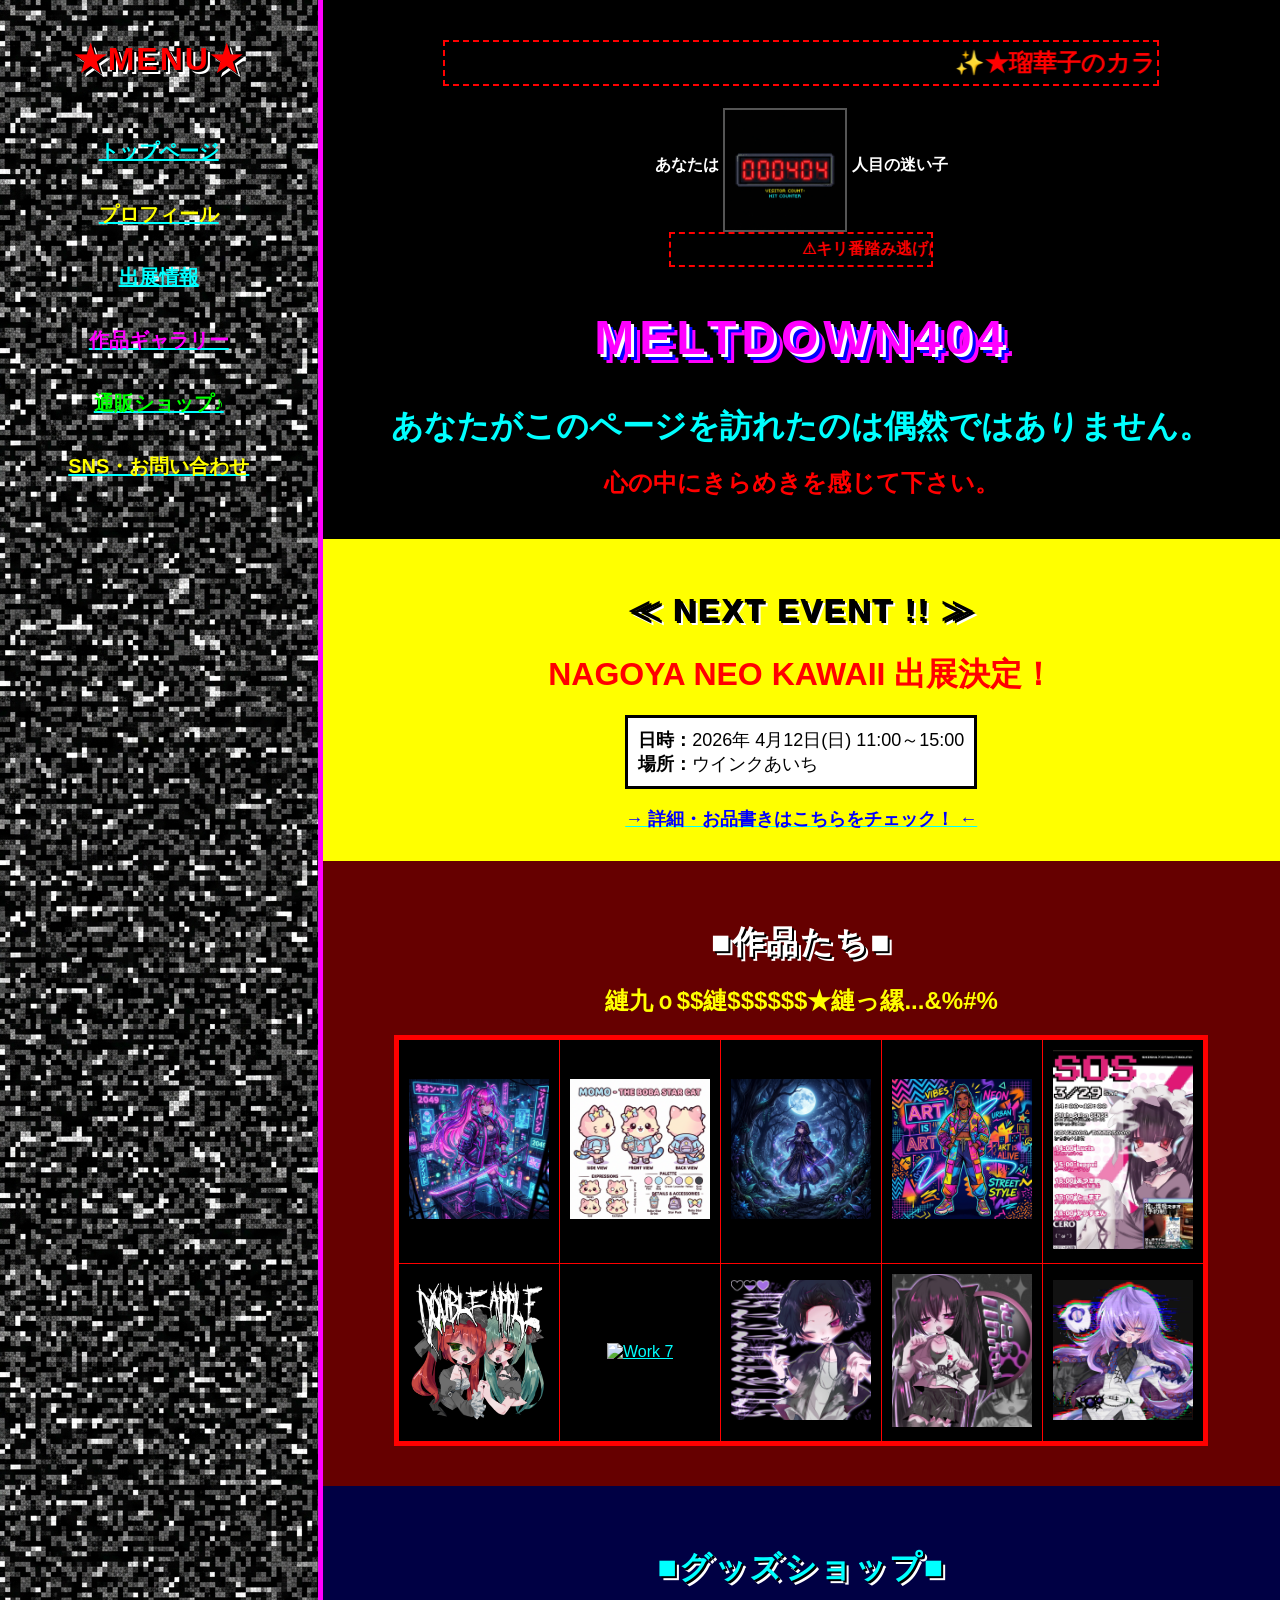
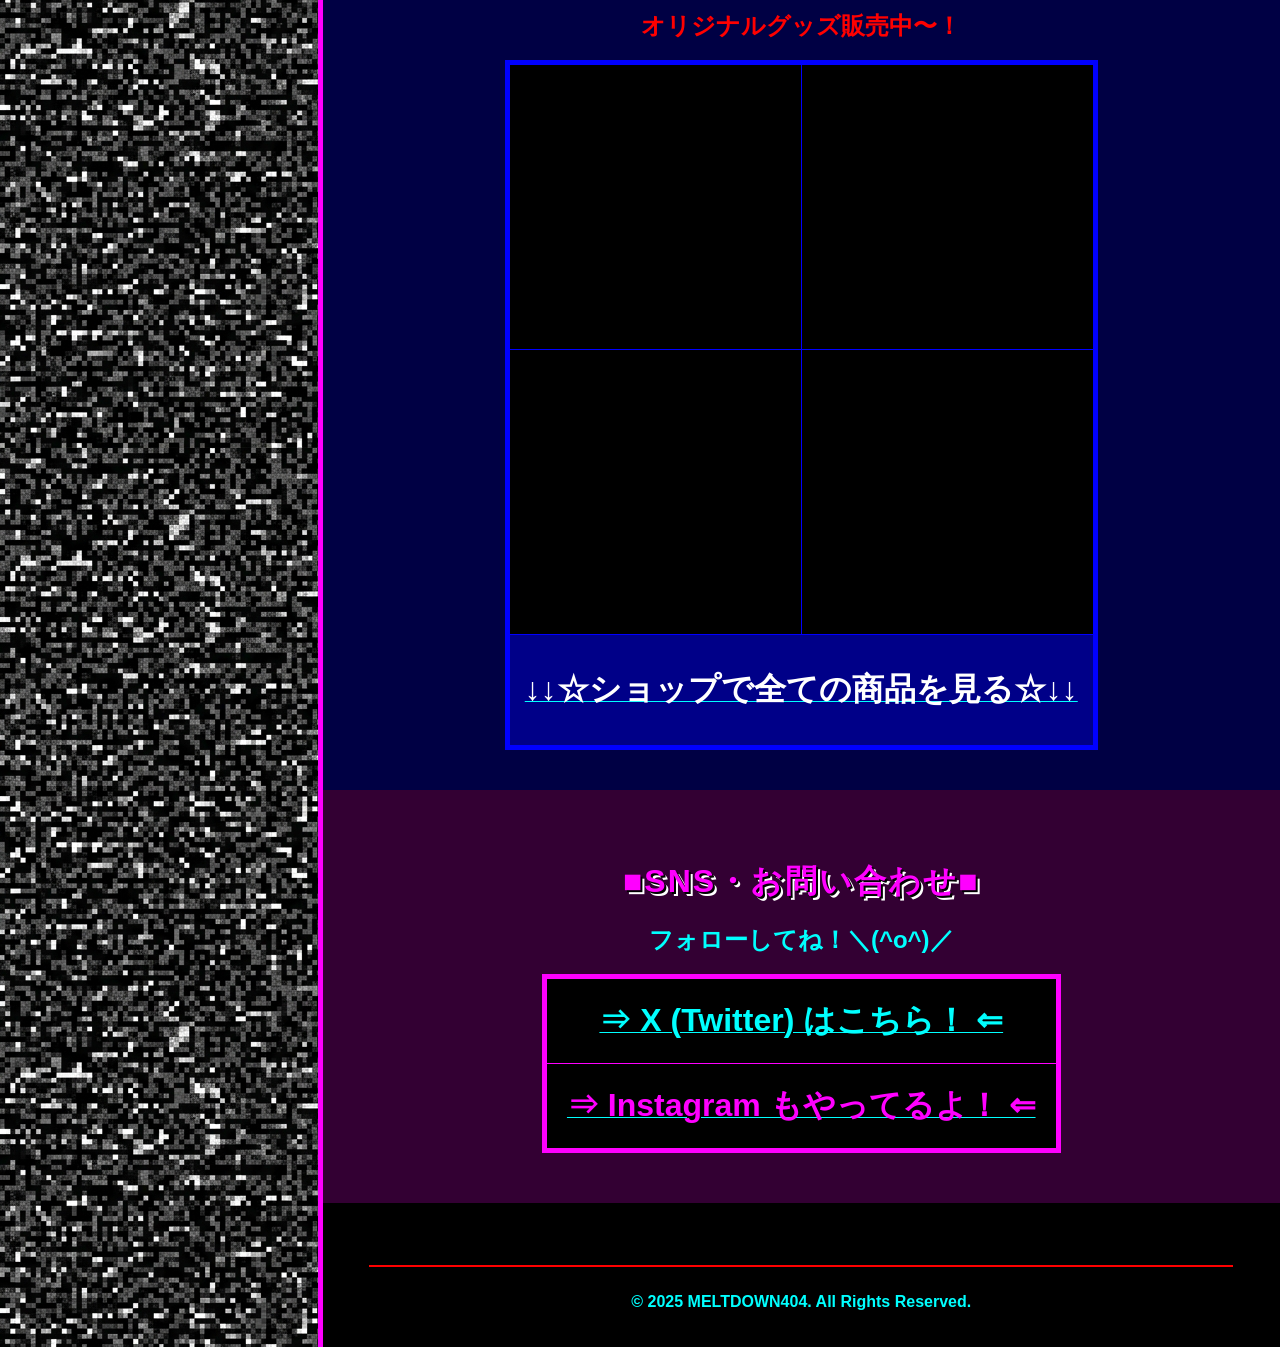
==== commit a126db04: "Remove contact form and merge SNS with inquiries section" ====
--- a/index.html
+++ b/index.html
@@ -40,10 +40,7 @@
                     <font color="#00ff00">通販ショップ♪</font>
                 </a><br><br><br>
                 <a href="#sns" class="menu-link">
-                    <font color="#ffff00">SNSはココ☆</font>
-                </a><br><br><br>
-                <a href="#contact" class="menu-link">
-                    <font color="#00ffff">お問い合わせ</font>
+                    <font color="#ffff00">SNS・お問い合わせ</font>
                 </a><br><br><br>
 
                 <!-- 最新情報は削除されました -->
@@ -216,7 +213,7 @@
                     <tr>
                         <td align="center">
                             <h2>
-                                <font class="wordart" color="#ff00ff">■SNS■</font>
+                                <font class="wordart" color="#ff00ff">■SNS・お問い合わせ■</font>
                             </h2>
                             <font color="#00ffff" size="5"><b>フォローしてね！＼(^o^)／</b></font><br><br>
                             <table border="5" bordercolor="#ff00ff" cellpadding="20" cellspacing="0" bgcolor="#000000">
@@ -240,43 +237,13 @@
                     </tr>
                 </table>
 
-                <a name="contact"></a>
-                <!-- CONTACT BLOCK - Black -->
-                <table width="100%" border="0" cellspacing="0" cellpadding="40" bgcolor="#000000">
-                    <tr>
-                        <td align="center">
-                            <h2>
-                                <font class="wordart" color="#ff0000">■Contact■</font>
-                            </h2>
-                            <font color="#ffff00" size="5"><b>ご意見・ご感想はお気軽にどうぞ♪</b></font><br><br>
-
-                            <table border="5" bordercolor="#ff0000" cellpadding="20" cellspacing="0" bgcolor="#000000"
-                                width="600">
-                                <tr>
-                                    <td align="left">
-                                        <form action="https://formsubmit.co/sijimi19990411@gmail.com" method="POST">
-                                            <input type="hidden" name="_subject" value="【ポートフォリオサイト】お問い合わせ">
-                                            <input type="hidden" name="_captcha" value="true">
-                                            <font color="#00ffff" size="4"><b>お名前：</b></font><br><input type="text"
-                                                name="name" size="40" required><br><br>
-                                            <font color="#ff00ff" size="4"><b>メールアドレス：</b></font><br><input type="email"
-                                                name="email" size="40" required><br><br>
-                                            <font color="#00ff00" size="4"><b>件名：</b></font><br><input type="text"
-                                                name="subject" size="40"><br><br>
-                                            <font color="#ff0000" size="4"><b>メッセージ：</b></font><br><textarea
-                                                name="message" rows="8" cols="60" required></textarea><br><br>
-                                            <center><input type="submit" value="★ 送 信 す る ★"></center>
-                                        </form>
-                                    </td>
-                                </tr>
-                            </table>
-                            <br><br><br>
-                            <hr width="90%" color="#ff0000">
-                            <br>
-                            <font size="3" color="#00ffff"><b>&copy; 2025 MELTDOWN404. All Rights Reserved.</b></font>
-                        </td>
-                    </tr>
-                </table>
+                <br><br><br>
+                <hr width="90%" color="#ff0000">
+                <br>
+                <center>
+                    <font size="3" color="#00ffff"><b>&copy; 2025 MELTDOWN404. All Rights Reserved.</b></font>
+                </center>
+                <br><br>
 
             </td>
         </tr>
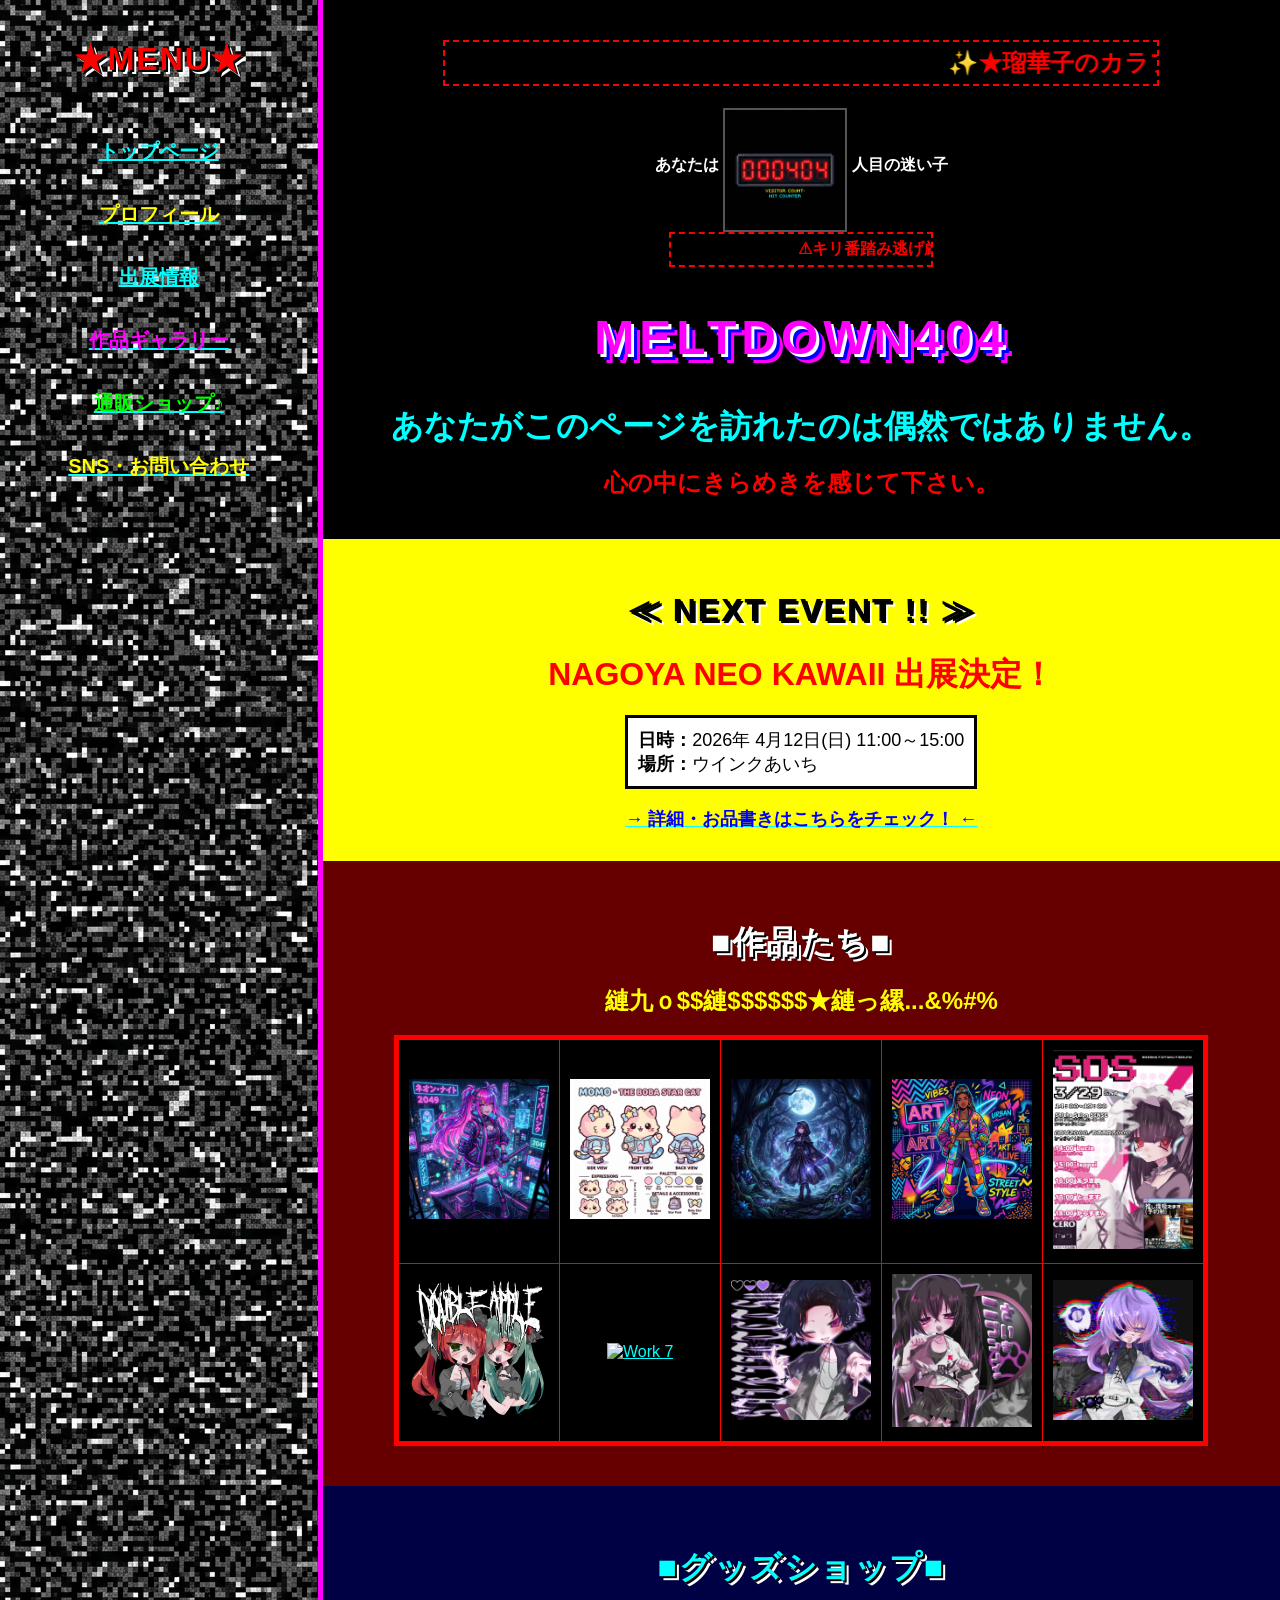
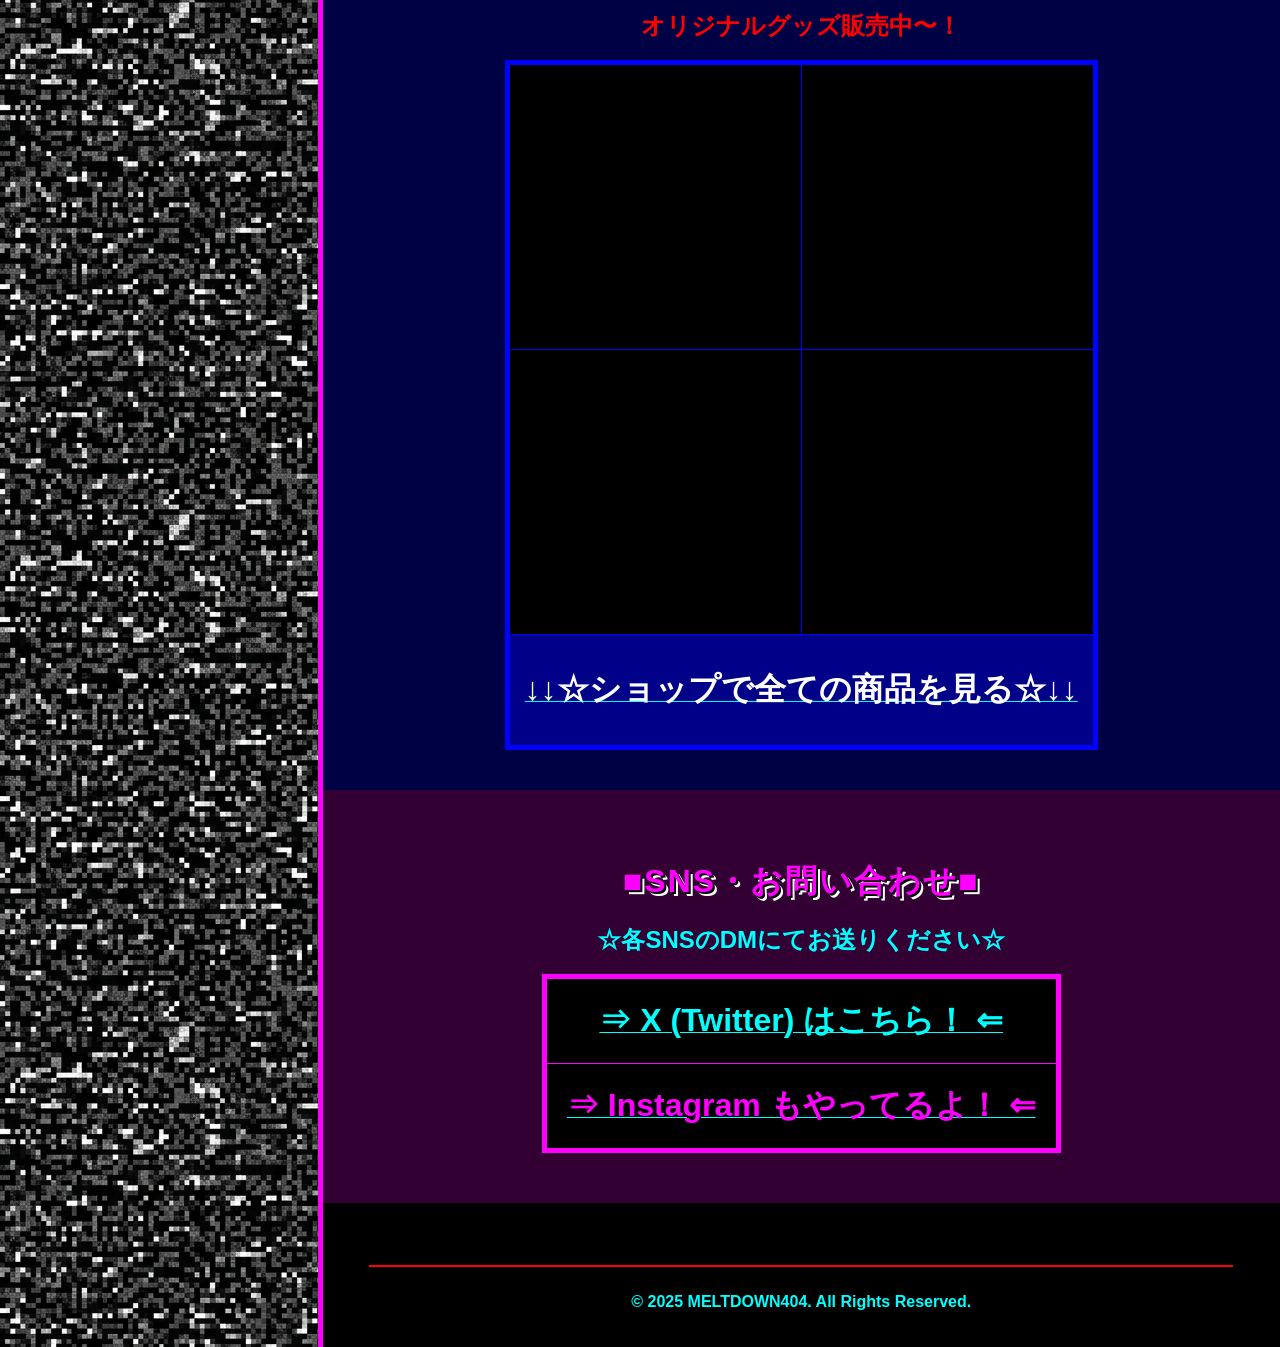
==== commit eb117844: "Update SNS instruction text" ====
--- a/index.html
+++ b/index.html
@@ -215,7 +215,7 @@
                             <h2>
                                 <font class="wordart" color="#ff00ff">■SNS・お問い合わせ■</font>
                             </h2>
-                            <font color="#00ffff" size="5"><b>フォローしてね！＼(^o^)／</b></font><br><br>
+                            <font color="#00ffff" size="5"><b>☆各SNSのDMにてお送りください☆</b></font><br><br>
                             <table border="5" bordercolor="#ff00ff" cellpadding="20" cellspacing="0" bgcolor="#000000">
                                 <tr>
                                     <td align="center">
